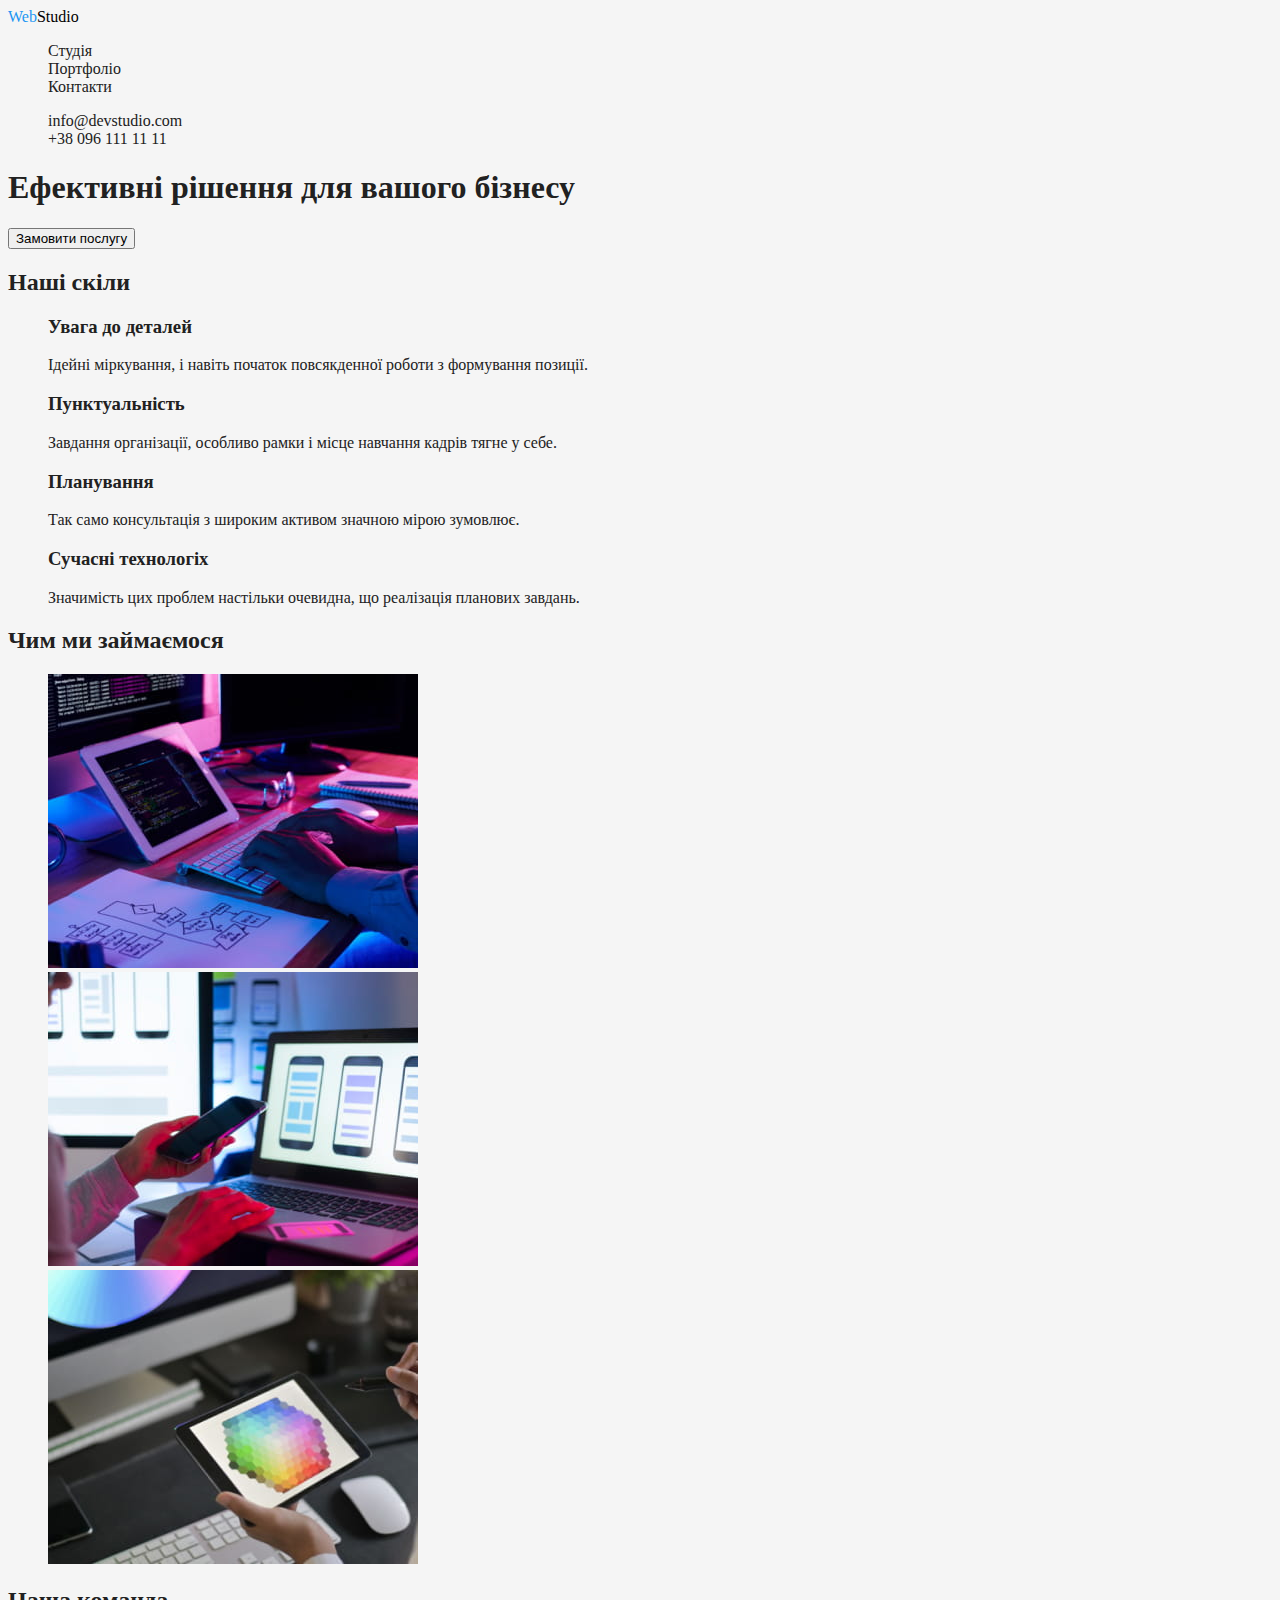
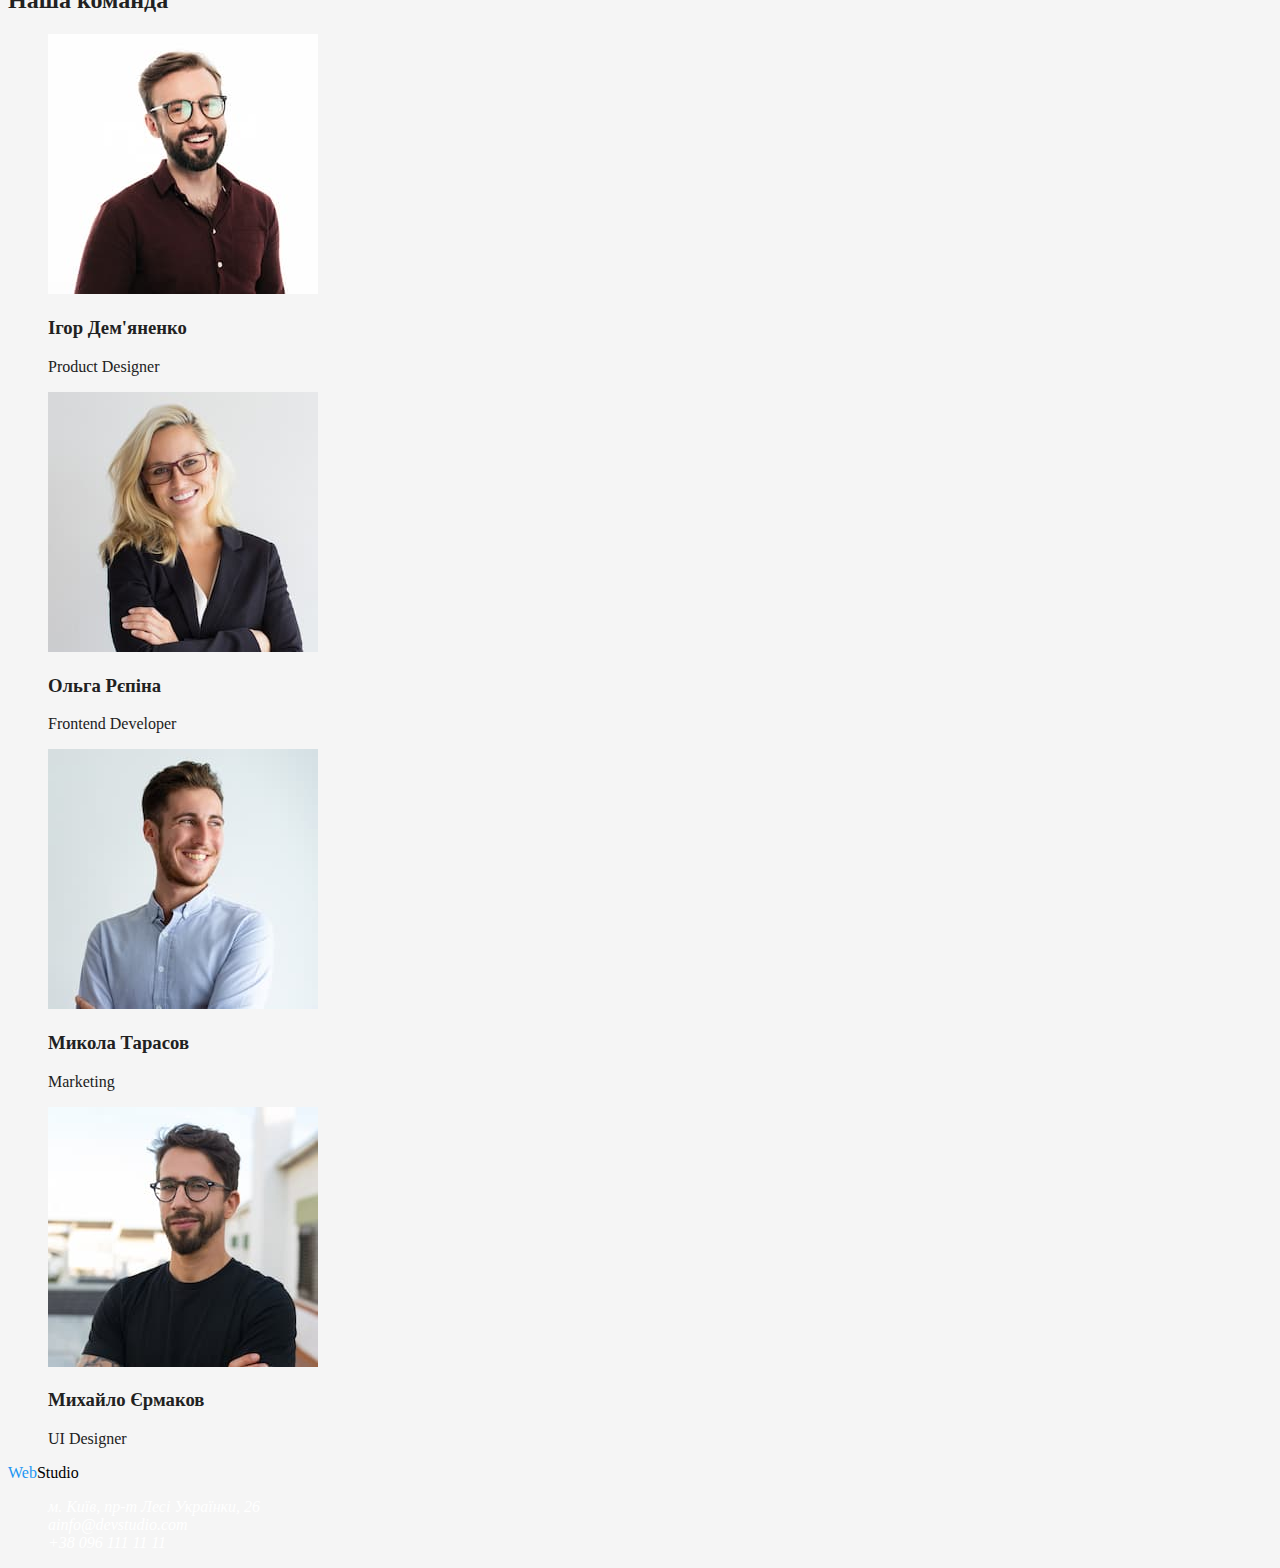
==== index.html @ e9f9e4c5 "Корекція хедера і футера" ====
<!DOCTYPE html>
<html lang="uk">
  <head>
    <meta charset="UTF-8" />
    <meta http-equiv="X-UA-Compatible" content="IE=edge" />
    <meta name="viewport" content="width=device-width, initial-scale=1.0" />
    <title>WebStudio</title>
    <link rel="stylesheet" href="./css/styles.css" />
  </head>

  <body>
    <header>
      <!--Логотип-->
      <a href="./index.html"
        ><span class="logo-blue">Web</span
        ><span class="logo-black">Studio</span></a
      >

      <!--Меню навігації-->
      <nav>
        <ul class="site-nav list">
          <li><a class="link" href="./index.html">Студія</a></li>
          <li><a class="link" href="./portfolio.html">Портфоліо</a></li>
          <li><a class="link" href="">Контакти</a></li>
        </ul>
      </nav>

      <!--Електронна адреса і телефон-->
      <ul class="contacts list">
        <li>
          <a class="cont" href="mailto:info@devstudio.com"
            >info@devstudio.com</a
          >
        </li>
        <li>
          <a class="cont" href="tel:+380961111111">+38 096 111 11 11</a>
        </li>
      </ul>
    </header>

    <main>
      <!--Головний посил, кнопка послуги-->
      <section>
        <h1>Ефективні рішення для вашого бізнесу</h1>
        <button type="button">Замовити послугу</button>
      </section>

      <!--Наші скіли-->
      <section>
        <h2>Наші скіли</h2>
        <ul class="list">
          <li>
            <h3>Увага до деталей</h3>
            <p>
              Ідейні міркування, і навіть початок повсякденної роботи з
              формування позиції.
            </p>
          </li>

          <li>
            <h3>Пунктуальність</h3>
            <p>
              Завдання організації, особливо рамки і місце навчання кадрів тягне
              у себе.
            </p>
          </li>

          <li>
            <h3>Планування</h3>
            <p>
              Так само консультація з широким активом значною мірою зумовлює.
            </p>
          </li>

          <li>
            <h3>Сучасні технологіх</h3>
            <p>
              Значимість цих проблем настільки очевидна, що реалізація планових
              завдань.
            </p>
          </li>
        </ul>

        <!--Наша робота-->
        <section>
          <h2>Чим ми займаємося</h2>
          <ul class="list">
            <li>
              <img
                src="./images/img-1.jpg"
                width="370"
                height="294"
                alt="Руки набирають текст на клавіатурі"
              />
            </li>

            <li>
              <img
                src="./images/img-2.jpg"
                width="370"
                height="294"
                alt="Смартфон у руках перед ноутбуком"
              />
            </li>

            <li>
              <img
                src="./images/img-3.jpg"
                width="370"
                height="294"
                alt="Кольорова гама на планшеті"
              />
            </li>
          </ul>
        </section>
      </section>

      <!--Наша команда-->
      <section>
        <h2>Наша команда</h2>
        <ul class="list">
          <li>
            <!--Ігор Дем'яненко-->
            <img
              src="./images/Igor.jpg"
              width="270"
              height="260"
              alt="Ігор Дем'яненко, Дизайнер продукту"
            />
            <h3>Ігор Дем'яненко</h3>
            <p>Product Designer</p>
          </li>
          <li>
            <!--Ольга Рєпіна-->
            <img
              src="./images/Olga.jpg"
              width="270"
              height="260"
              alt="Ольга Рєпіна, Розробник"
            />
            <h3>Ольга Рєпіна</h3>
            <p>Frontend Developer</p>
          </li>
          <li>
            <!--Микола Тарасов-->
            <img
              src="./images/Mykola.jpg"
              width="270"
              height="260"
              alt="Микола Тарасов, Маркетинг"
            />
            <h3>Микола Тарасов</h3>
            <p>Marketing</p>
          </li>
          <li>
            <!--Михайло Єрмаков-->
            <img
              src="./images/Myhajlo.jpg"
              width="270"
              height="260"
              alt="Михайло Єрмаков, Дизайнер"
            />
            <h3>Михайло Єрмаков</h3>
            <p>UI Designer</p>
          </li>
        </ul>
      </section>
    </main>

    <!--Footer: Логотип і адреса-->
    <footer>
      <a href="./index.html"
        ><span class="logo-blue">Web</span
        ><span class="logo-black">Studio</span></a
      >
      <address>
        <ul class="contacts-nav list">
          <li>
            <a
              class="list-footer"
              href="https://goo.gl/maps/GKG1Pfcs3RUsKqncA"
              target="_blank"
              rel="noopener nofollow"
            >
              м. Київ, пр-т Лесі Українки, 26</a
            >
          </li>
          <li>
            <a class="list-footer" href="mailto:ainfo@devstudio.com"
              >ainfo@devstudio.com</a
            >
          </li>
          <li>
            <a class="list-footer" href="tel:+380961111111"
              >+38 096 111 11 11</a
            >
          </li>
        </ul>
      </address>
    </footer>
  </body>
</html>
---- css/styles.css ----
/* Палітра кольорів 
background: #F5F5F5
background-header: #FFFFFF
background-futer: #2F303A
background-hero: #2F303A
background-team: #2F303A
background-botton: #F5F4FA
blue: #2196F3
white: #FFFFFF
black-word: #212121
blue-logo: #2196F3
black-logo: #000000
text-main: #212121
text: #757575
*/

body {
  background-color: #f5f5f5;
  color: #212121;
}

/* Перша частина логотипу */
.logo-blue {
  color: #2196f3;
}

/* Друга частина логотипу */
.logo-black {
  color: #000000;
}

/* Скасував мітки у списках */
.list {
  list-style: none;
}

/* Скасував підкреслювання у посиланнях */
a {
  text-decoration: none;
}

/* Задав кольор тексту посилань */
.site-nav .link,
.contacts .cont {
  color: #212121;
}

/* Зміна кольору тексту (миш, таб) */
.site-nav .link:hover,
.site-nav .link:focus,
.contacts .cont:hover,
.contacts .cont:focus {
  color: #2196f3;
}

/* Задав колір тексту у футері */
.contacts-nav .list-footer {
  color: #fff;
}

/* Зміна кольору тексту (миш, таб) */
.contacts-nav .list-footer:hover,
.contacts-nav .list-footer:focus {
  color: #2196f3;
}
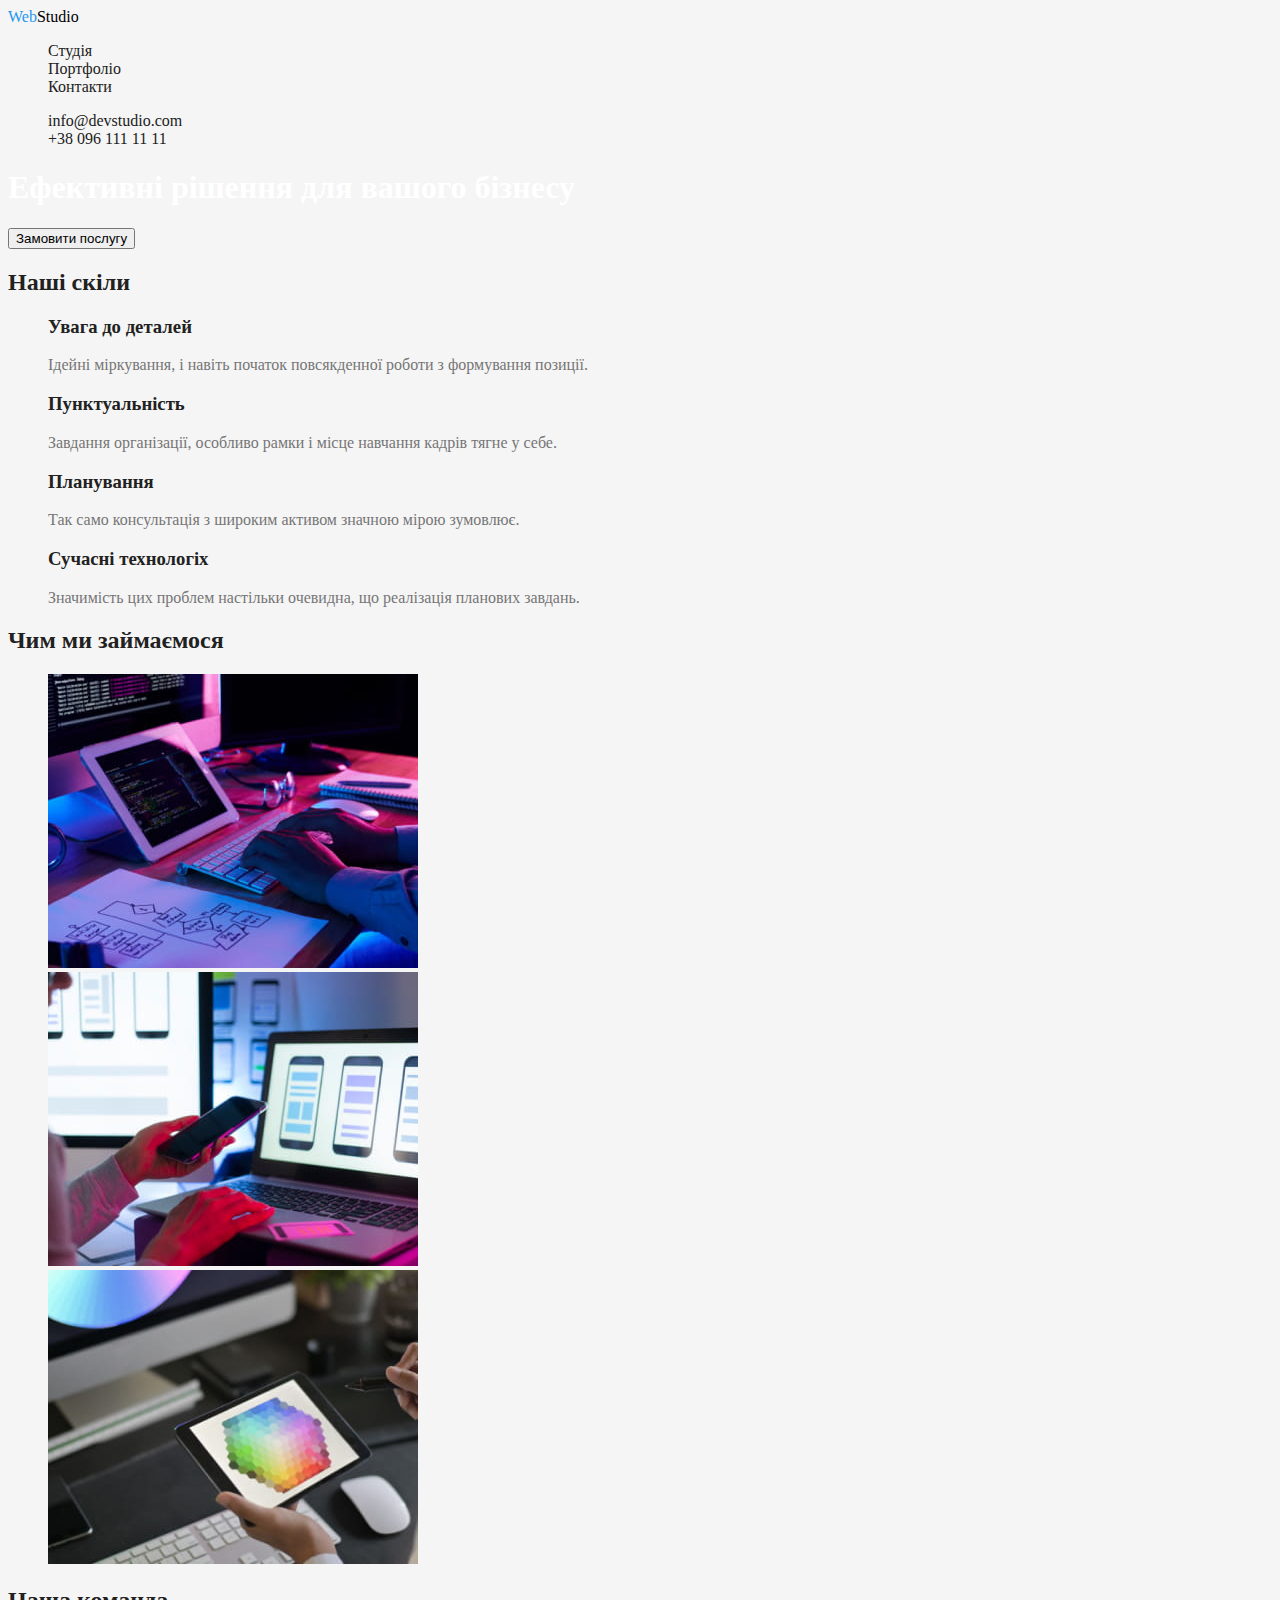
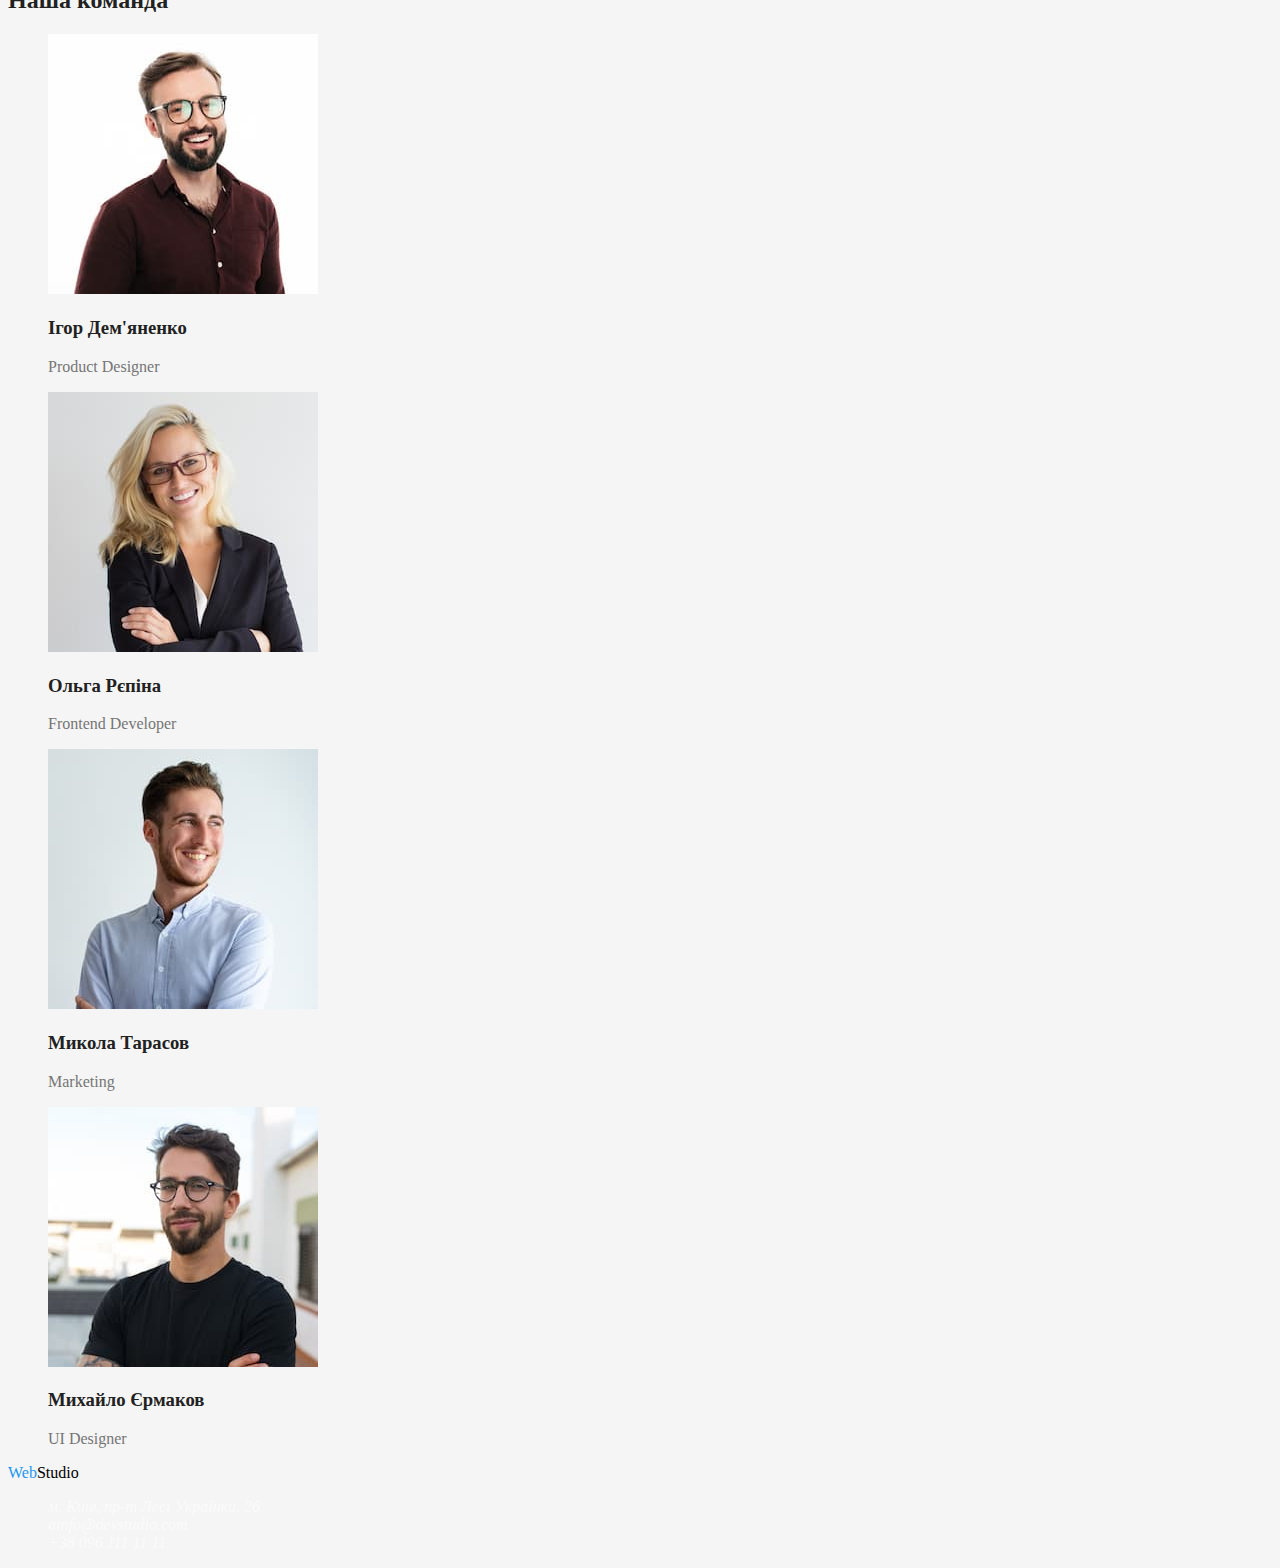
==== commit 0467ffe1: "Почав робити кнопки" ====
--- a/index.html
+++ b/index.html
@@ -41,7 +41,7 @@
     <main>
       <!--Головний посил, кнопка послуги-->
       <section>
-        <h1>Ефективні рішення для вашого бізнесу</h1>
+        <h1 class="sec-hiro">Ефективні рішення для вашого бізнесу</h1>
         <button type="button">Замовити послугу</button>
       </section>
 
@@ -51,7 +51,7 @@
         <ul class="list">
           <li>
             <h3>Увага до деталей</h3>
-            <p>
+            <p class="skills">
               Ідейні міркування, і навіть початок повсякденної роботи з
               формування позиції.
             </p>
@@ -59,7 +59,7 @@
 
           <li>
             <h3>Пунктуальність</h3>
-            <p>
+            <p class="skills">
               Завдання організації, особливо рамки і місце навчання кадрів тягне
               у себе.
             </p>
@@ -67,14 +67,14 @@
 
           <li>
             <h3>Планування</h3>
-            <p>
+            <p class="skills">
               Так само консультація з широким активом значною мірою зумовлює.
             </p>
           </li>
 
           <li>
             <h3>Сучасні технологіх</h3>
-            <p>
+            <p class="skills">
               Значимість цих проблем настільки очевидна, що реалізація планових
               завдань.
             </p>
@@ -128,7 +128,7 @@
               alt="Ігор Дем'яненко, Дизайнер продукту"
             />
             <h3>Ігор Дем'яненко</h3>
-            <p>Product Designer</p>
+            <p class="prof">Product Designer</p>
           </li>
           <li>
             <!--Ольга Рєпіна-->
@@ -139,7 +139,7 @@
               alt="Ольга Рєпіна, Розробник"
             />
             <h3>Ольга Рєпіна</h3>
-            <p>Frontend Developer</p>
+            <p class="prof">Frontend Developer</p>
           </li>
           <li>
             <!--Микола Тарасов-->
@@ -150,7 +150,7 @@
               alt="Микола Тарасов, Маркетинг"
             />
             <h3>Микола Тарасов</h3>
-            <p>Marketing</p>
+            <p class="prof">Marketing</p>
           </li>
           <li>
             <!--Михайло Єрмаков-->
@@ -161,7 +161,7 @@
               alt="Михайло Єрмаков, Дизайнер"
             />
             <h3>Михайло Єрмаков</h3>
-            <p>UI Designer</p>
+            <p class="prof">UI Designer</p>
           </li>
         </ul>
       </section>
--- a/css/styles.css
+++ b/css/styles.css
@@ -12,11 +12,23 @@
 black-logo: #000000
 text-main: #212121
 text: #757575
+text-footer: rgba(255, 255, 255, 0.6);
+
 */
 
 body {
   background-color: #f5f5f5;
   color: #212121;
+}
+
+/* Скасував мітки у списках */
+.list {
+  list-style: none;
+}
+
+/* Скасував підкреслювання у посиланнях */
+a {
+  text-decoration: none;
 }
 
 /* Перша частина логотипу */
@@ -27,16 +39,6 @@
 /* Друга частина логотипу */
 .logo-black {
   color: #000000;
-}
-
-/* Скасував мітки у списках */
-.list {
-  list-style: none;
-}
-
-/* Скасував підкреслювання у посиланнях */
-a {
-  text-decoration: none;
 }
 
 /* Задав кольор тексту посилань */
@@ -53,13 +55,40 @@
   color: #2196f3;
 }
 
-/* Задав колір тексту у футері */
-.contacts-nav .list-footer {
+/* Головний текст */
+.sec-hiro {
   color: #fff;
 }
 
-/* Зміна кольору тексту (миш, таб) */
+/* Колір тексту скілів, професії, назви робіт */
+.skills,
+.prof,
+.names-work {
+  color: #757575;
+}
+
+/* Задав колір тексту у футері */
+.contacts-nav .list-footer {
+  color: rgba(255, 255, 255, 0.6);
+}
+
+/* Зміна кольору тексту у футері (миш, таб) */
 .contacts-nav .list-footer:hover,
 .contacts-nav .list-footer:focus {
+  color: #fff;
+}
+
+/* Кнопка */
+.button {
+  color: #212121;
+  background: #F5F5F5;
+}
+/* .button.primery { */
+  color: #f5f4fa;
+  background-color: #2196f3;
+}
+
+/* .button.secondary { */
   color: #2196f3;
+  background-color: #f5f4fa;
 }
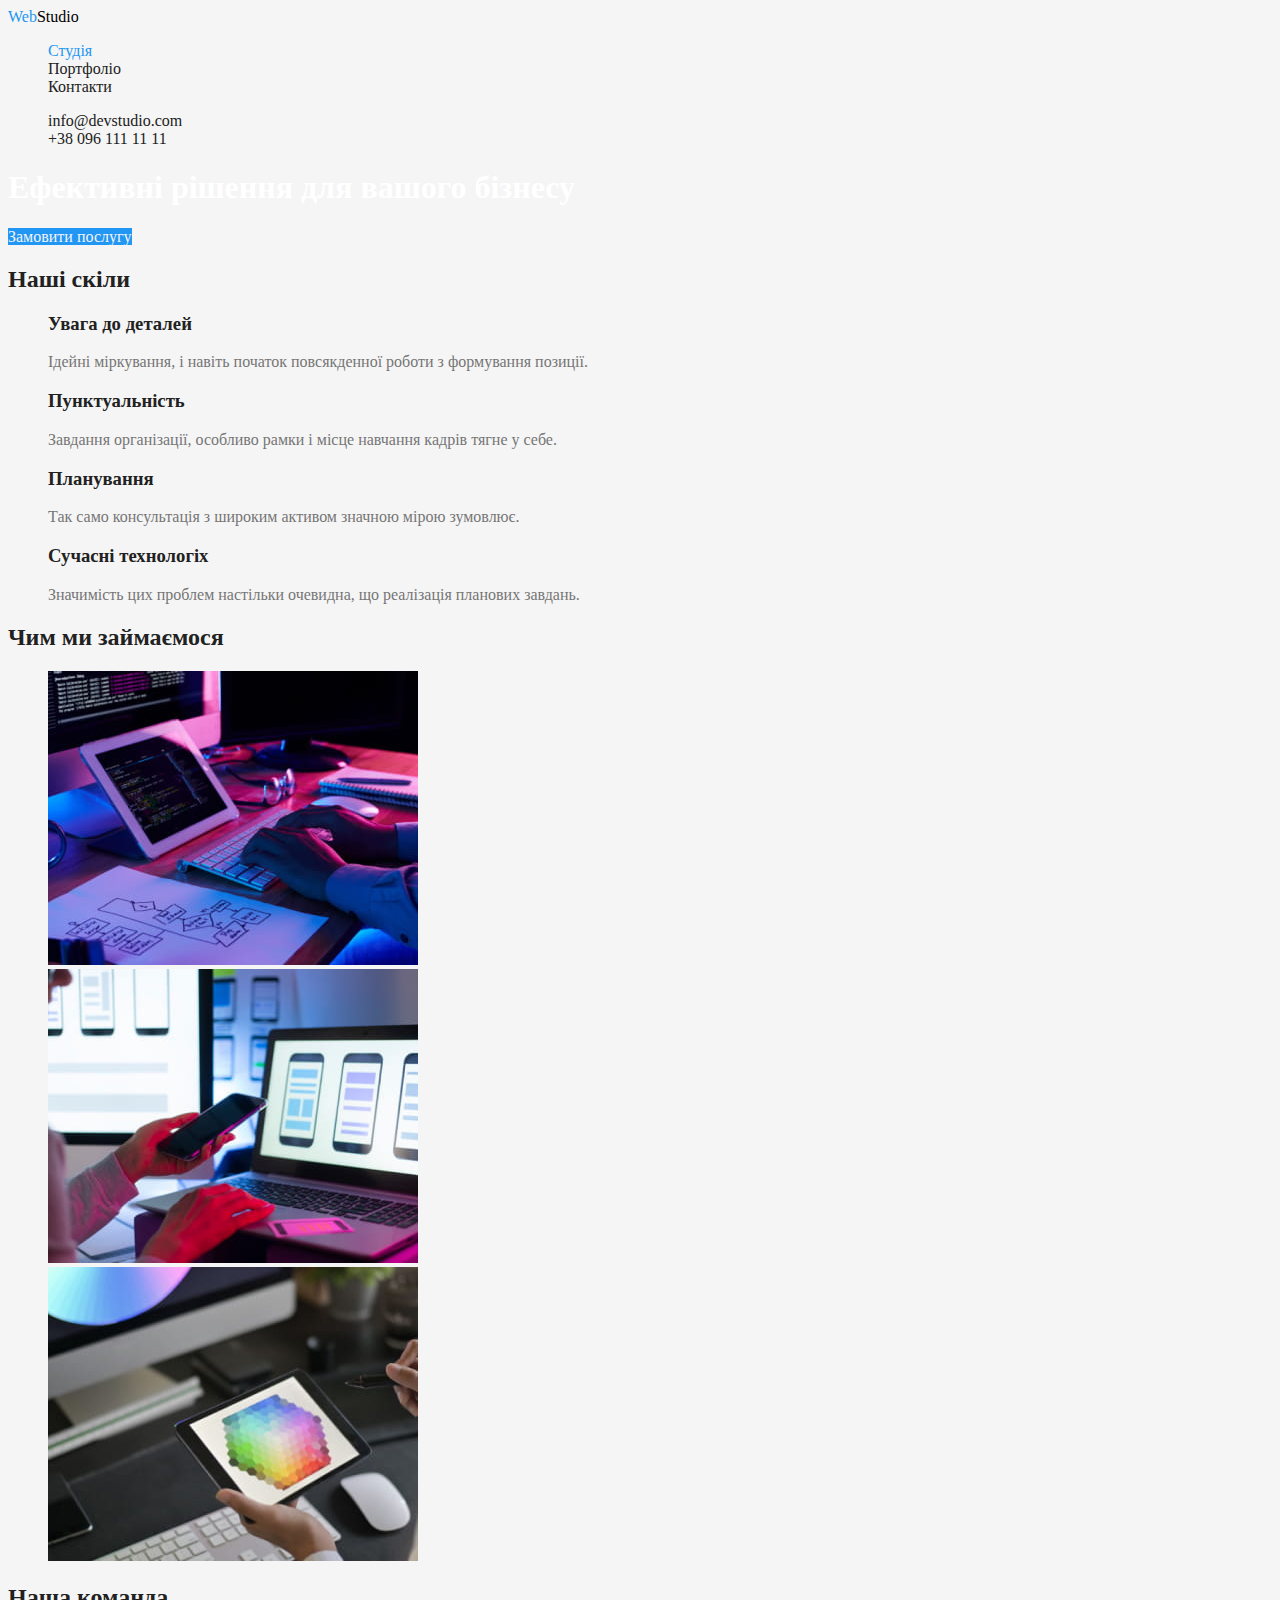
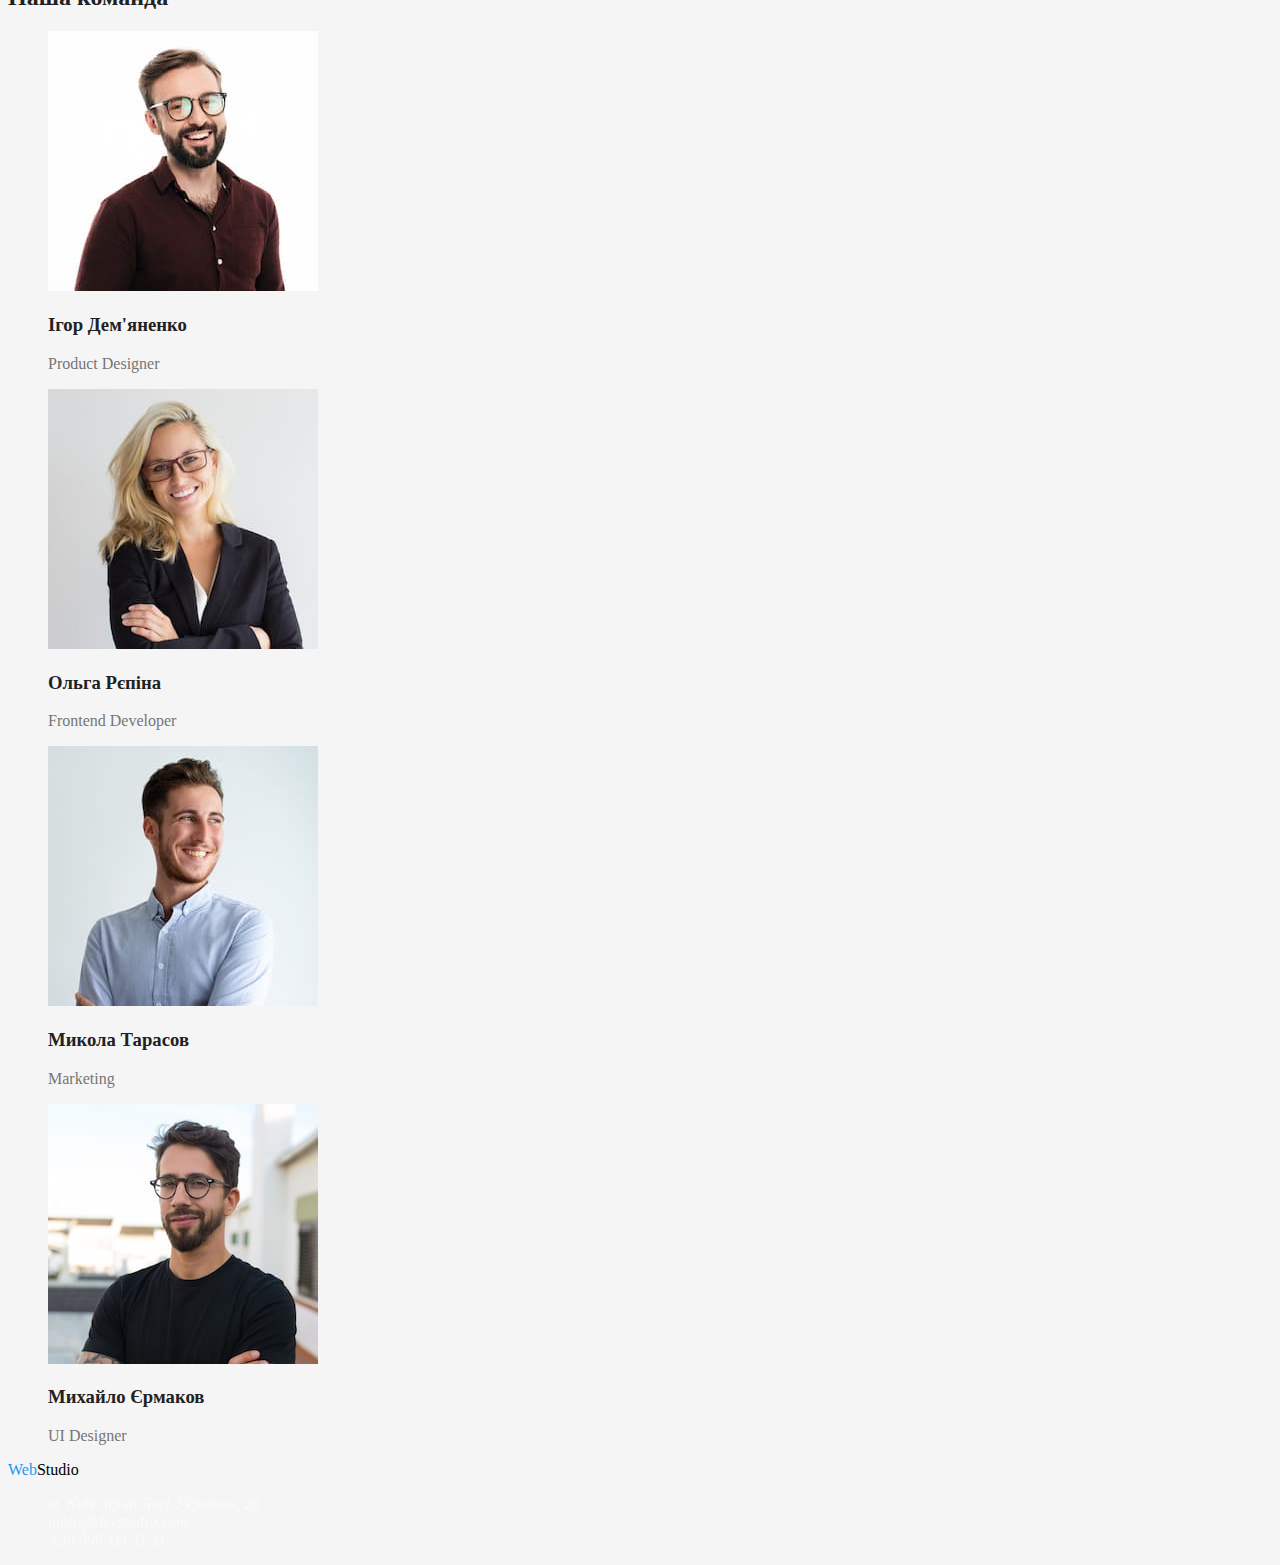
==== commit 6f1a8625: "додав змінні у css" ====
--- a/index.html
+++ b/index.html
@@ -4,7 +4,7 @@
     <meta charset="UTF-8" />
     <meta http-equiv="X-UA-Compatible" content="IE=edge" />
     <meta name="viewport" content="width=device-width, initial-scale=1.0" />
-    <title>WebStudio</title>
+    <title lang="en">WebStudio</title>
     <link rel="stylesheet" href="./css/styles.css" />
   </head>
 
@@ -12,14 +12,14 @@
     <header>
       <!--Логотип-->
       <a href="./index.html"
-        ><span class="logo-blue">Web</span
-        ><span class="logo-black">Studio</span></a
+        ><span class="logo-blue" lang="en">Web</span
+        ><span class="logo-black" lang="en">Studio</span></a
       >
 
       <!--Меню навігації-->
       <nav>
         <ul class="site-nav list">
-          <li><a class="link" href="./index.html">Студія</a></li>
+          <li><a class="link current" href="./index.html">Студія</a></li>
           <li><a class="link" href="./portfolio.html">Портфоліо</a></li>
           <li><a class="link" href="">Контакти</a></li>
         </ul>
@@ -28,7 +28,7 @@
       <!--Електронна адреса і телефон-->
       <ul class="contacts list">
         <li>
-          <a class="cont" href="mailto:info@devstudio.com"
+          <a class="cont" lang="en" href="mailto:info@devstudio.com"
             >info@devstudio.com</a
           >
         </li>
@@ -42,7 +42,8 @@
       <!--Головний посил, кнопка послуги-->
       <section>
         <h1 class="sec-hiro">Ефективні рішення для вашого бізнесу</h1>
-        <button type="button">Замовити послугу</button>
+        <a href="" class="button primery">Замовити послугу</a>
+        <!-- <button type="button">Замовити послугу</button> -->
       </section>
 
       <!--Наші скіли-->
@@ -128,7 +129,7 @@
               alt="Ігор Дем'яненко, Дизайнер продукту"
             />
             <h3>Ігор Дем'яненко</h3>
-            <p class="prof">Product Designer</p>
+            <p class="prof" lang="en">Product Designer</p>
           </li>
           <li>
             <!--Ольга Рєпіна-->
@@ -139,7 +140,7 @@
               alt="Ольга Рєпіна, Розробник"
             />
             <h3>Ольга Рєпіна</h3>
-            <p class="prof">Frontend Developer</p>
+            <p class="prof" lang="en">Frontend Developer</p>
           </li>
           <li>
             <!--Микола Тарасов-->
@@ -150,7 +151,7 @@
               alt="Микола Тарасов, Маркетинг"
             />
             <h3>Микола Тарасов</h3>
-            <p class="prof">Marketing</p>
+            <p class="prof" lang="en">Marketing</p>
           </li>
           <li>
             <!--Михайло Єрмаков-->
@@ -161,7 +162,7 @@
               alt="Михайло Єрмаков, Дизайнер"
             />
             <h3>Михайло Єрмаков</h3>
-            <p class="prof">UI Designer</p>
+            <p class="prof" lang="en">UI Designer</p>
           </li>
         </ul>
       </section>
@@ -170,8 +171,8 @@
     <!--Footer: Логотип і адреса-->
     <footer>
       <a href="./index.html"
-        ><span class="logo-blue">Web</span
-        ><span class="logo-black">Studio</span></a
+        ><span class="logo-blue" lang="en">Web</span
+        ><span class="logo-black" lang="en">Studio</span></a
       >
       <address>
         <ul class="contacts-nav list">
@@ -186,7 +187,7 @@
             >
           </li>
           <li>
-            <a class="list-footer" href="mailto:ainfo@devstudio.com"
+            <a class="list-footer" lang="en" href="mailto:ainfo@devstudio.com"
               >ainfo@devstudio.com</a
             >
           </li>
--- a/css/styles.css
+++ b/css/styles.css
@@ -5,8 +5,8 @@
 background-hero: #2F303A
 background-team: #2F303A
 background-botton: #F5F4FA
-blue: #2196F3
-white: #FFFFFF
+accent-button: #2196F3
+white-button: #FFFFFF
 black-word: #212121
 blue-logo: #2196F3
 black-logo: #000000
@@ -16,9 +16,16 @@
 
 */
 
+:root {
+  --primery-text-color: #212121;
+  --primery-bg-color: #f5f5f5;
+  --background-botton: #f5f4fa;
+  --secondary-text-color: #757575;
+  --accent-color: #2196f3;
+}
 body {
-  background-color: #f5f5f5;
-  color: #212121;
+  background-color: var(--primery-bg-color);
+  color: var(--primery-text-color);
 }
 
 /* Скасував мітки у списках */
@@ -44,7 +51,7 @@
 /* Задав кольор тексту посилань */
 .site-nav .link,
 .contacts .cont {
-  color: #212121;
+  color: var(--primery-text-color);
 }
 
 /* Зміна кольору тексту (миш, таб) */
@@ -52,7 +59,11 @@
 .site-nav .link:focus,
 .contacts .cont:hover,
 .contacts .cont:focus {
-  color: #2196f3;
+  color: var(--accent-color);
+}
+
+.site-nav .link.current {
+  color: var(--accent-color);
 }
 
 /* Головний текст */
@@ -63,8 +74,8 @@
 /* Колір тексту скілів, професії, назви робіт */
 .skills,
 .prof,
-.names-work {
-  color: #757575;
+.work-list {
+  color: var(--secondary-text-color);
 }
 
 /* Задав колір тексту у футері */
@@ -80,15 +91,15 @@
 
 /* Кнопка */
 .button {
-  color: #212121;
-  background: #F5F5F5;
+  color: var(--primery-text-color);
+  background: var(--primery-bg-color);
 }
-/* .button.primery { */
+.button.primery {
   color: #f5f4fa;
-  background-color: #2196f3;
+  background-color: var(--accent-color);
 }
 
-/* .button.secondary { */
-  color: #2196f3;
-  background-color: #f5f4fa;
+.button.secondary {
+  color: var(--primery-text-color);
+  background-color: var(--background-botton);
 }
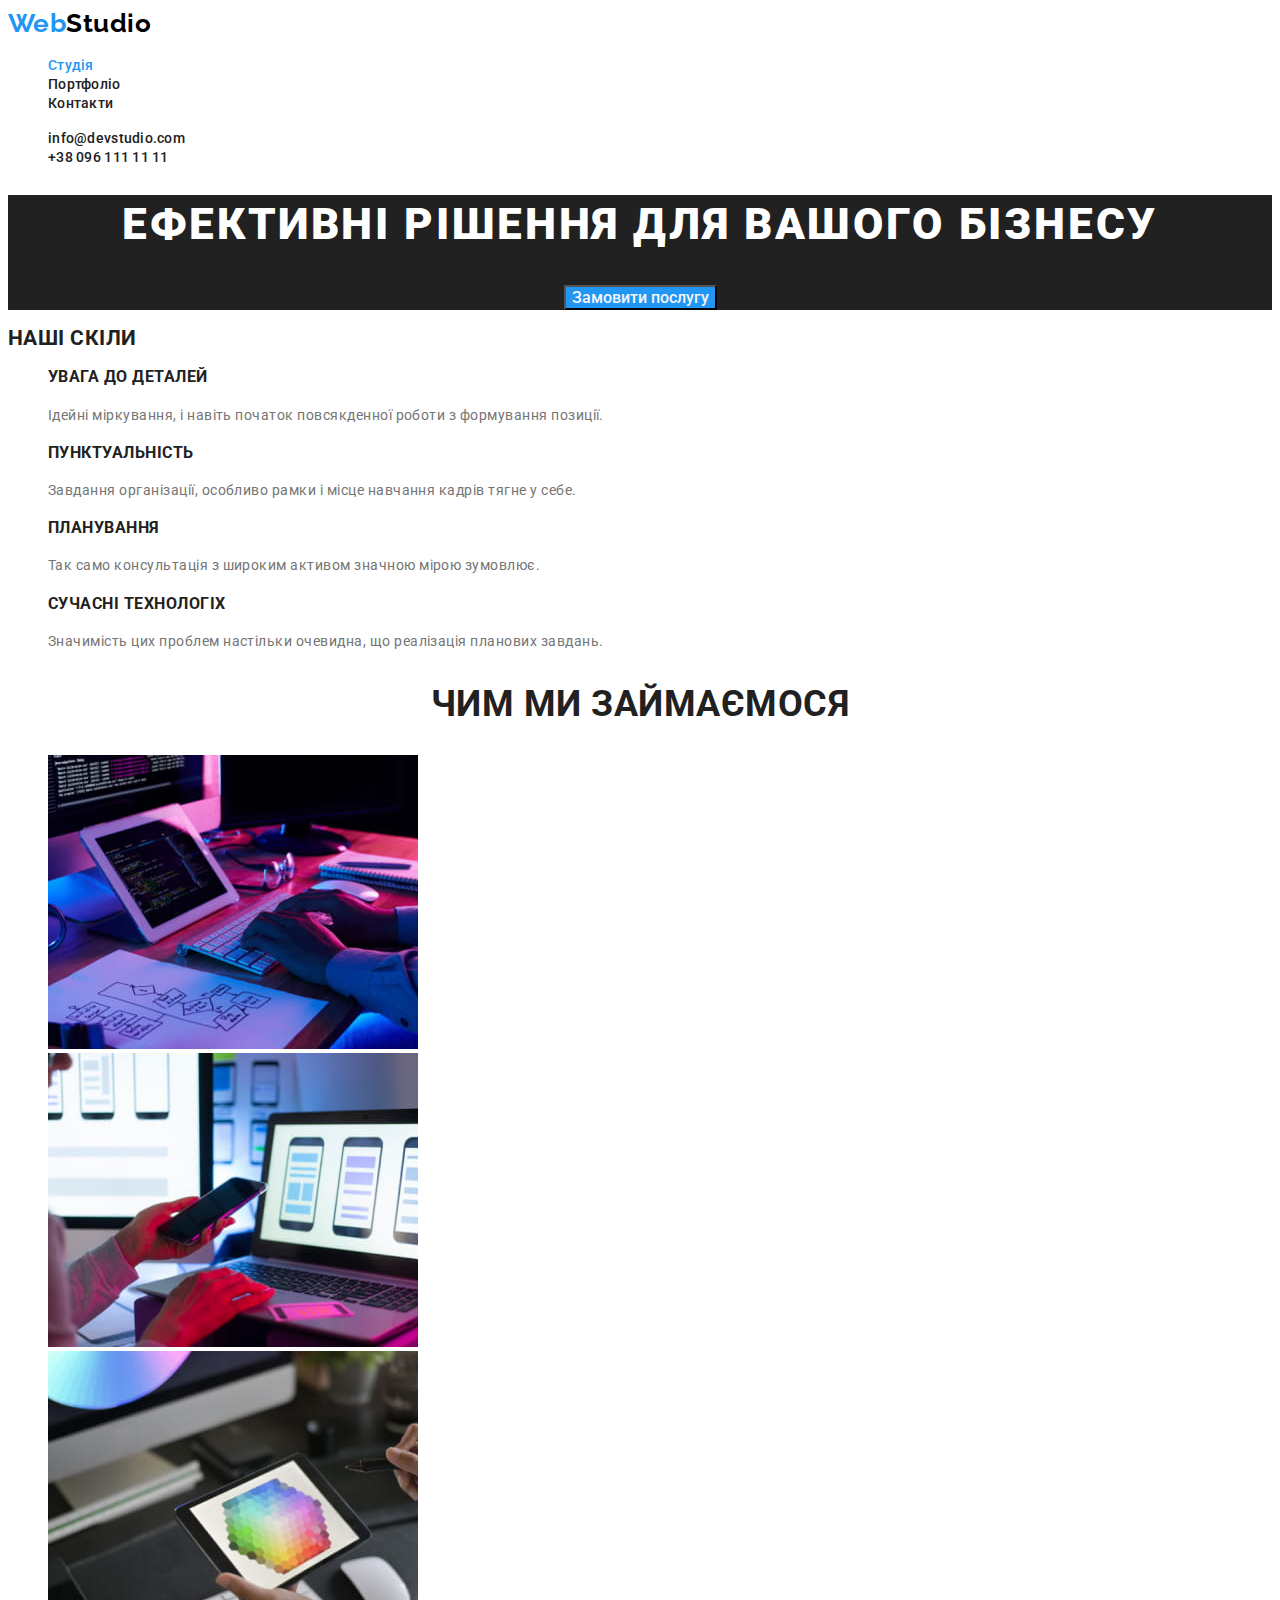
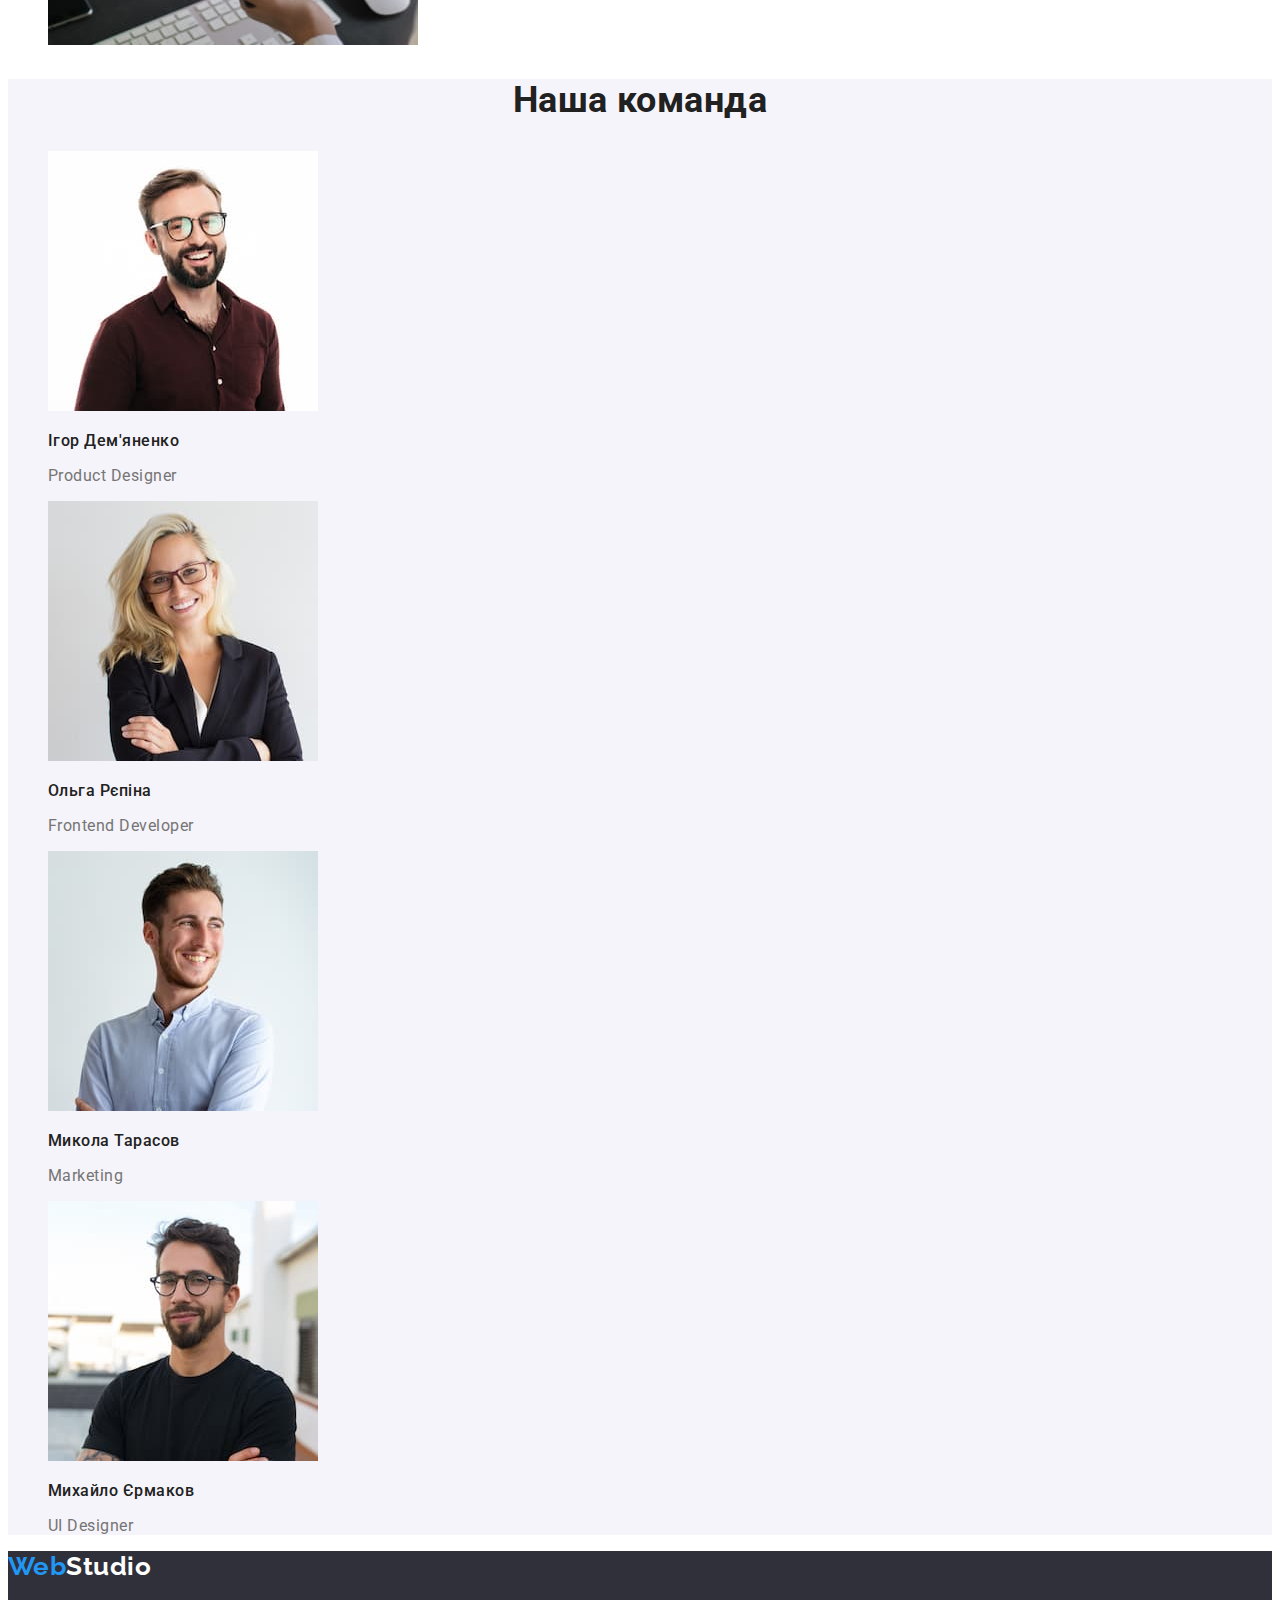
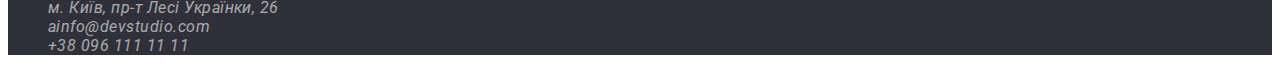
==== commit 079dfa01: "Віддаю на перевірку ДЗ-2" ====
--- a/index.html
+++ b/index.html
@@ -5,13 +5,19 @@
     <meta http-equiv="X-UA-Compatible" content="IE=edge" />
     <meta name="viewport" content="width=device-width, initial-scale=1.0" />
     <title lang="en">WebStudio</title>
+    <link rel="preconnect" href="https://fonts.googleapis.com" />
+    <link rel="preconnect" href="https://fonts.gstatic.com" crossorigin />
+    <link
+      href="https://fonts.googleapis.com/css2?family=Raleway:wght@700&family=Roboto:wght@400;500;700;900&display=swap"
+      rel="stylesheet"
+    />
     <link rel="stylesheet" href="./css/styles.css" />
   </head>
 
   <body>
     <header>
       <!--Логотип-->
-      <a href="./index.html"
+      <a class="logo" href="./index.html"
         ><span class="logo-blue" lang="en">Web</span
         ><span class="logo-black" lang="en">Studio</span></a
       >
@@ -40,19 +46,19 @@
 
     <main>
       <!--Головний посил, кнопка послуги-->
-      <section>
-        <h1 class="sec-hiro">Ефективні рішення для вашого бізнесу</h1>
-        <a href="" class="button primery">Замовити послугу</a>
-        <!-- <button type="button">Замовити послугу</button> -->
+      <section class="hero">
+        <h1 class="sec-hero">Ефективні рішення для вашого бізнесу</h1>
+        <!-- <a href="" class="bt primery">Замовити послугу</a> -->
+        <button type="button" class="but primery">Замовити послугу</button>
       </section>
 
       <!--Наші скіли-->
-      <section>
+      <section class="skills">
         <h2>Наші скіли</h2>
         <ul class="list">
           <li>
             <h3>Увага до деталей</h3>
-            <p class="skills">
+            <p class="skills-list">
               Ідейні міркування, і навіть початок повсякденної роботи з
               формування позиції.
             </p>
@@ -60,7 +66,7 @@
 
           <li>
             <h3>Пунктуальність</h3>
-            <p class="skills">
+            <p class="skills-list">
               Завдання організації, особливо рамки і місце навчання кадрів тягне
               у себе.
             </p>
@@ -68,14 +74,14 @@
 
           <li>
             <h3>Планування</h3>
-            <p class="skills">
+            <p class="skills-list">
               Так само консультація з широким активом значною мірою зумовлює.
             </p>
           </li>
 
           <li>
             <h3>Сучасні технологіх</h3>
-            <p class="skills">
+            <p class="skills-list">
               Значимість цих проблем настільки очевидна, що реалізація планових
               завдань.
             </p>
@@ -83,8 +89,8 @@
         </ul>
 
         <!--Наша робота-->
-        <section>
-          <h2>Чим ми займаємося</h2>
+        <section class="our-work">
+          <h2 class="subtitle">Чим ми займаємося</h2>
           <ul class="list">
             <li>
               <img
@@ -117,8 +123,8 @@
       </section>
 
       <!--Наша команда-->
-      <section>
-        <h2>Наша команда</h2>
+      <section class="our-team">
+        <h2 class="team">Наша команда</h2>
         <ul class="list">
           <li>
             <!--Ігор Дем'яненко-->
@@ -128,7 +134,7 @@
               height="260"
               alt="Ігор Дем'яненко, Дизайнер продукту"
             />
-            <h3>Ігор Дем'яненко</h3>
+            <h3 class="team-name">Ігор Дем'яненко</h3>
             <p class="prof" lang="en">Product Designer</p>
           </li>
           <li>
@@ -139,7 +145,7 @@
               height="260"
               alt="Ольга Рєпіна, Розробник"
             />
-            <h3>Ольга Рєпіна</h3>
+            <h3 class="team-name">Ольга Рєпіна</h3>
             <p class="prof" lang="en">Frontend Developer</p>
           </li>
           <li>
@@ -150,7 +156,7 @@
               height="260"
               alt="Микола Тарасов, Маркетинг"
             />
-            <h3>Микола Тарасов</h3>
+            <h3 class="team-name">Микола Тарасов</h3>
             <p class="prof" lang="en">Marketing</p>
           </li>
           <li>
@@ -161,7 +167,7 @@
               height="260"
               alt="Михайло Єрмаков, Дизайнер"
             />
-            <h3>Михайло Єрмаков</h3>
+            <h3 class="team-name">Михайло Єрмаков</h3>
             <p class="prof" lang="en">UI Designer</p>
           </li>
         </ul>
@@ -170,9 +176,9 @@
 
     <!--Footer: Логотип і адреса-->
     <footer>
-      <a href="./index.html"
+      <a class="logo" href="./index.html"
         ><span class="logo-blue" lang="en">Web</span
-        ><span class="logo-black" lang="en">Studio</span></a
+        ><span class="logo-white" lang="en">Studio</span></a
       >
       <address>
         <ul class="contacts-nav list">
--- a/css/styles.css
+++ b/css/styles.css
@@ -1,31 +1,31 @@
 /* Палітра кольорів 
-background: #F5F5F5
-background-header: #FFFFFF
-background-futer: #2F303A
-background-hero: #2F303A
-background-team: #2F303A
-background-botton: #F5F4FA
-accent-button: #2196F3
-white-button: #FFFFFF
-black-word: #212121
-blue-logo: #2196F3
-black-logo: #000000
-text-main: #212121
-text: #757575
+background: #F5F5F5;
+background-header: #FFFFFF;
+background-futer: #2F303A;
+background-hero: #2F303A;
+background-team: #F5F4FA
+background-botton: #F5F4FA;
+accent-button: #2196F3;
+white-button: #FFFFFF;
+black-word: #212121;
+blue-logo: #2196F3;
+black-logo: #000000;
+text-main: #212121;
+text: #757575;
 text-footer: rgba(255, 255, 255, 0.6);
 
 */
 
 :root {
-  --primery-text-color: #212121;
-  --primery-bg-color: #f5f5f5;
-  --background-botton: #f5f4fa;
-  --secondary-text-color: #757575;
   --accent-color: #2196f3;
 }
+
 body {
-  background-color: var(--primery-bg-color);
-  color: var(--primery-text-color);
+  background-color: #fff;
+  color: #212121;
+
+  font-family: "Roboto", sans-serif;
+  letter-spacing: 0.03em;
 }
 
 /* Скасував мітки у списках */
@@ -38,9 +38,16 @@
   text-decoration: none;
 }
 
-/* Перша частина логотипу */
+.logo {
+  font-family: "Raleway", sans-serif;
+  font-weight: 700;
+  font-size: 26px;
+  line-height: 1.19;
+}
+
+/*Перша частина логотипу */
 .logo-blue {
-  color: #2196f3;
+  color: var(--accent-color);
 }
 
 /* Друга частина логотипу */
@@ -48,10 +55,20 @@
   color: #000000;
 }
 
+/* Друга частина логотипу у футері */
+.logo-white {
+  color: #fff;
+}
+
 /* Задав кольор тексту посилань */
 .site-nav .link,
 .contacts .cont {
-  color: var(--primery-text-color);
+  color: #212121;
+
+  font-weight: 500;
+  font-size: 14px;
+  line-height: 1.14;
+  letter-spacing: 0.02em;
 }
 
 /* Зміна кольору тексту (миш, таб) */
@@ -67,18 +84,103 @@
 }
 
 /* Головний текст */
-.sec-hiro {
+.hero {
   color: #fff;
+  background-color: #212121;
+
+  text-transform: uppercase;
+  text-align: center;
+}
+
+/* Шрифт для h1 "Ефективні рішення" */
+.sec-hero {
+  font-weight: 900;
+  font-size: 44px;
+  line-height: 1.36;
+  letter-spacing: 0.06em;
+}
+
+/* Шрифт для кнопок фільтру */
+.bt.primery {
+  font-weight: 700;
+  font-size: 16px;
+  line-height: 1.88;
+  display: flex;
+  align-items: center;
+  text-align: center;
+  letter-spacing: 0.06em;
 }
 
 /* Колір тексту скілів, професії, назви робіт */
-.skills,
+.skills-list,
 .prof,
 .work-list {
-  color: var(--secondary-text-color);
-}
-
-/* Задав колір тексту у футері */
+  color: #757575;
+}
+
+/* Розмір шрифту для "Наші скіли" h2 */
+.skills {
+  font-weight: 700;
+  font-size: 14px;
+  line-height: 1.14;
+  text-transform: uppercase;
+}
+
+/* Колір фону для секції "Наша команда" */
+.our-team {
+  background-color: #f5f4fa;
+}
+
+/* Розмір шрифту для тексту у секції "Наші скіли" */
+.skills-list {
+  font-weight: 400;
+  font-size: 14px;
+  line-height: 1.71;
+  text-transform: none;
+}
+
+/* Розмір шрифту для секцій "Наші скіли" і "Наша команда", h2 */
+.subtitle,
+.team {
+  font-weight: 700;
+  font-size: 36px;
+  line-height: 1.17;
+  text-align: center;
+}
+
+/* Розмір шрифту для імен у "Наша команда" */
+.team-name {
+  font-weight: 500;
+  font-size: 16px;
+  line-height: 1.19;
+}
+
+/* Розмір шрифта для професій у "Наша команда" */
+.prof {
+  font-weight: 400;
+}
+
+/* Розмір шрифту для проєктів у "Приклади робіт", h3*/
+.project {
+  font-weight: 700;
+  font-size: 18px;
+  line-height: 2;
+  letter-spacing: 0.06em;
+}
+
+/* Розмір шрифту для прикладів дизайну у "Приклад робіт"  */
+.work-list {
+  font-weight: 400;
+  font-size: 16px;
+  line-height: 1.88;
+}
+
+/* Футер */
+footer {
+  background-color: #2f303a;
+}
+
+/* Колір тексту у футері */
 .contacts-nav .list-footer {
   color: rgba(255, 255, 255, 0.6);
 }
@@ -89,17 +191,25 @@
   color: #fff;
 }
 
-/* Кнопка */
-.button {
-  color: var(--primery-text-color);
-  background: var(--primery-bg-color);
-}
-.button.primery {
+/* Кнопка фільтру*/
+button {
+  color: #212121;
+  background: #fff;
+
+  font-family: inherit;
+  font-weight: 500;
+  font-size: 16px;
+  line-height: 1, 62;
+  text-align: center;
+}
+
+.but.primery,
+.bt.primery {
   color: #f5f4fa;
   background-color: var(--accent-color);
 }
 
-.button.secondary {
-  color: var(--primery-text-color);
-  background-color: var(--background-botton);
-}
+.bt.secondary {
+  color: #212121;
+  background-color: #f5f4fa;
+}
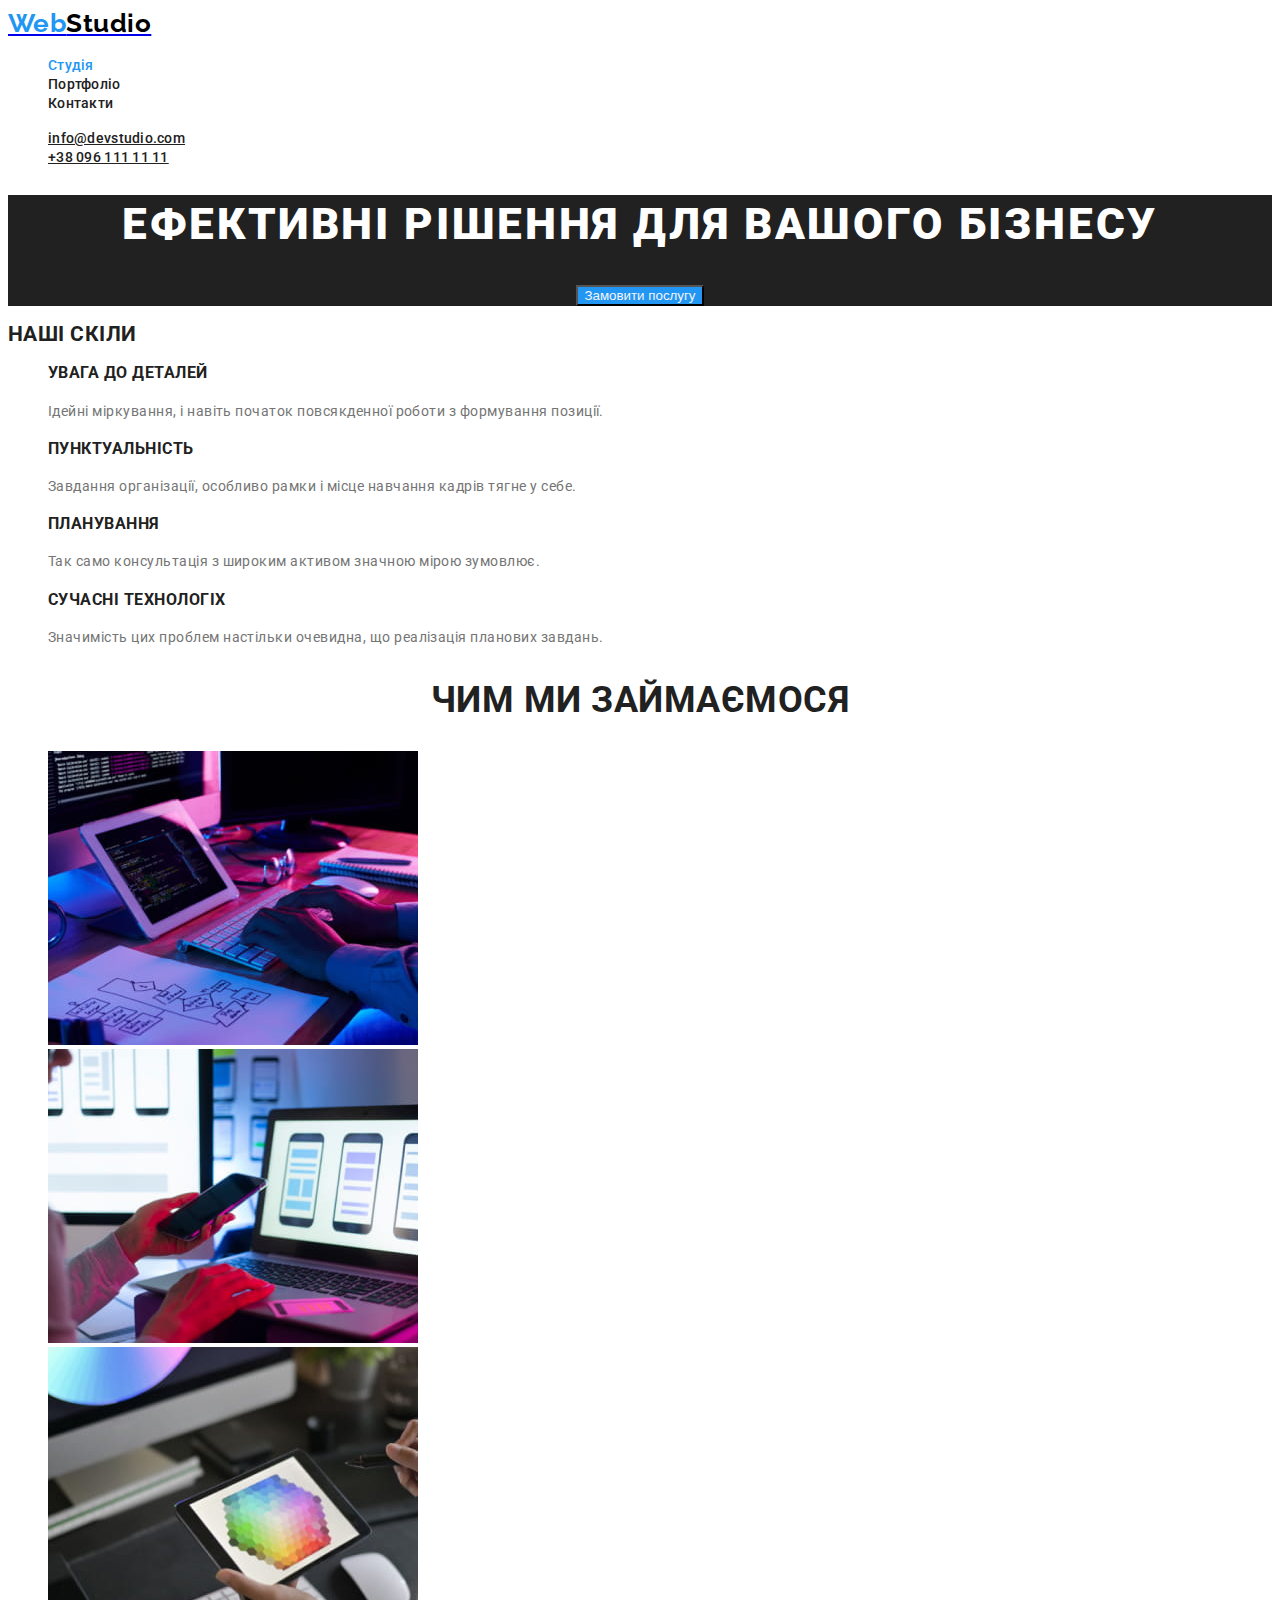
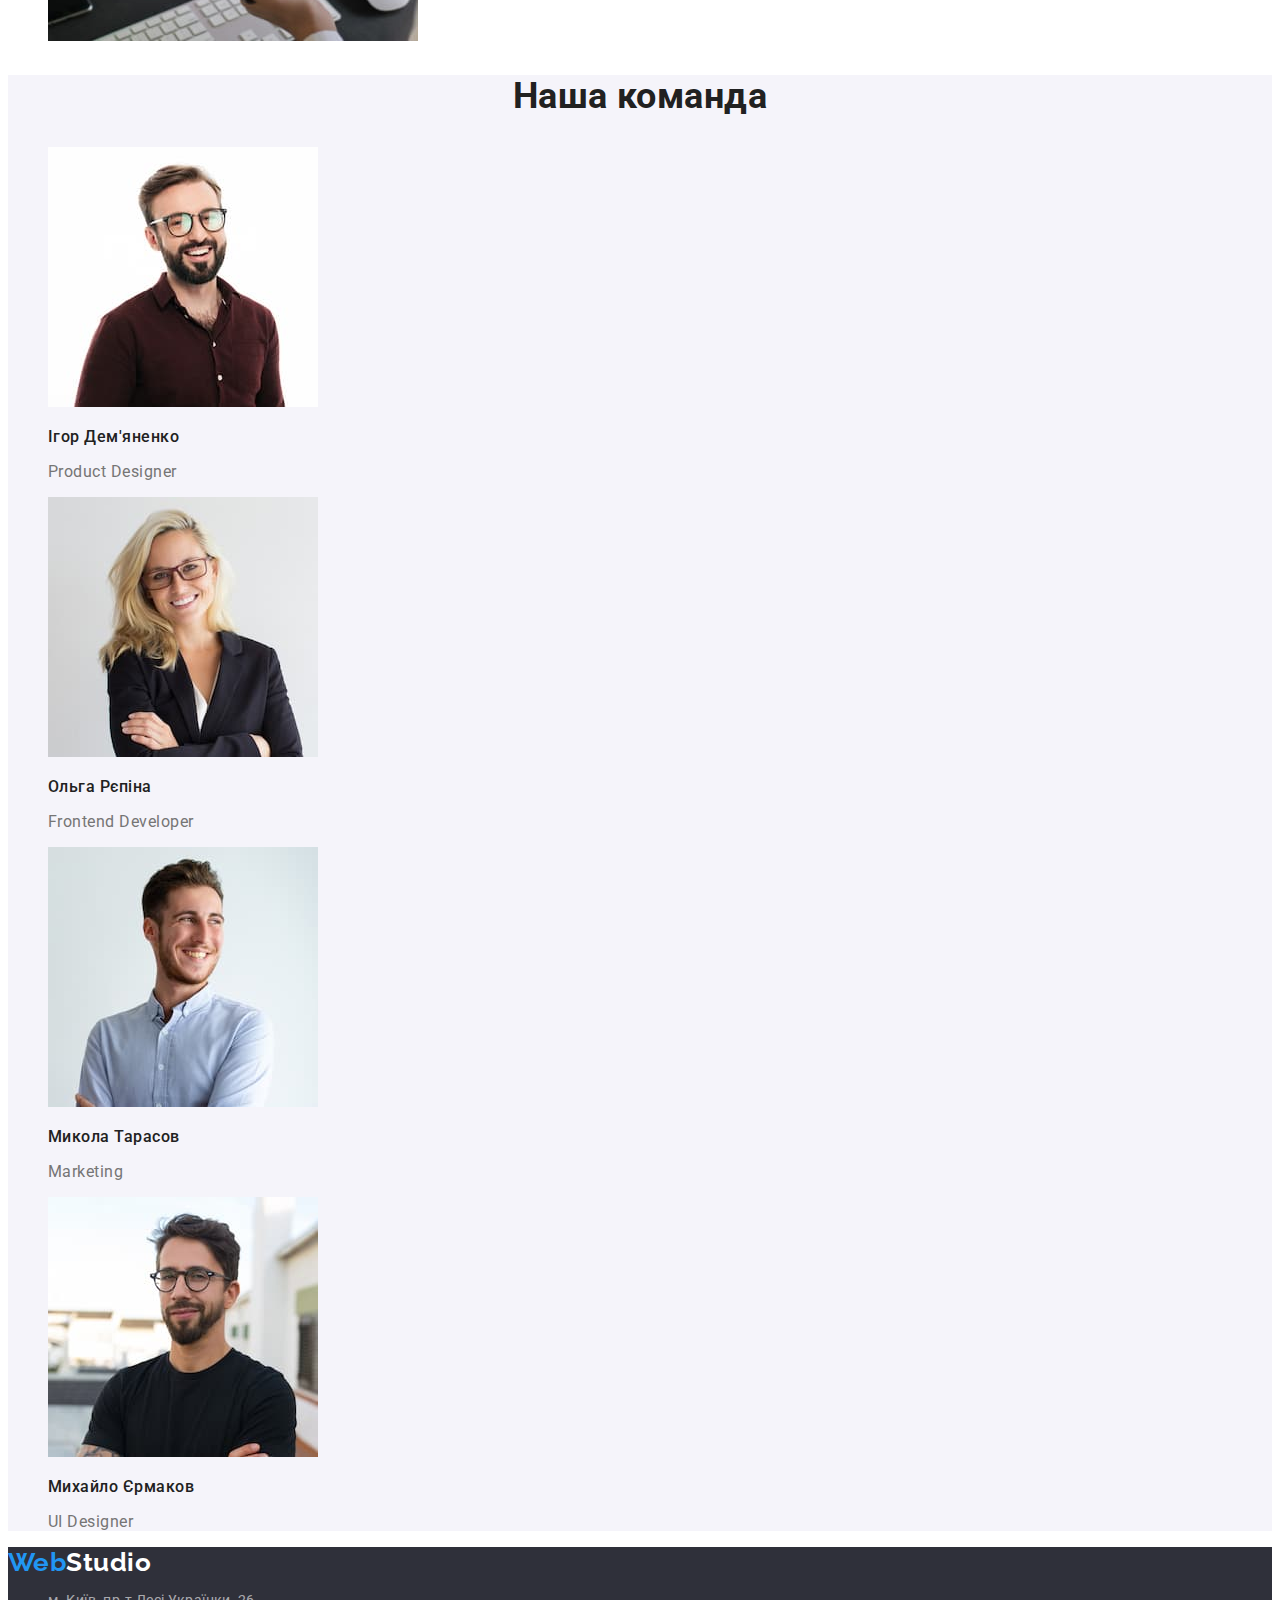
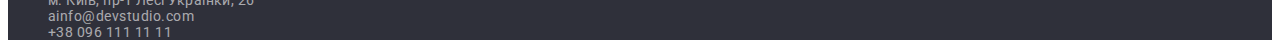
==== commit 4134b329: "Виправлені помилки з класами і шрифт адреси" ====
--- a/index.html
+++ b/index.html
@@ -175,8 +175,8 @@
     </main>
 
     <!--Footer: Логотип і адреса-->
-    <footer>
-      <a class="logo" href="./index.html"
+    <footer class="footer">
+      <a class="logo link" href="./index.html"
         ><span class="logo-blue" lang="en">Web</span
         ><span class="logo-white" lang="en">Studio</span></a
       >
@@ -184,7 +184,7 @@
         <ul class="contacts-nav list">
           <li>
             <a
-              class="list-footer"
+              class="list-footer link"
               href="https://goo.gl/maps/GKG1Pfcs3RUsKqncA"
               target="_blank"
               rel="noopener nofollow"
@@ -193,12 +193,15 @@
             >
           </li>
           <li>
-            <a class="list-footer" lang="en" href="mailto:ainfo@devstudio.com"
+            <a
+              class="list-footer link"
+              lang="en"
+              href="mailto:ainfo@devstudio.com"
               >ainfo@devstudio.com</a
             >
           </li>
           <li>
-            <a class="list-footer" href="tel:+380961111111"
+            <a class="list-footer link" href="tel:+380961111111"
               >+38 096 111 11 11</a
             >
           </li>
--- a/css/styles.css
+++ b/css/styles.css
@@ -34,7 +34,7 @@
 }
 
 /* Скасував підкреслювання у посиланнях */
-a {
+.link {
   text-decoration: none;
 }
 
@@ -176,13 +176,21 @@
 }
 
 /* Футер */
-footer {
+.footer {
   background-color: #2f303a;
 }
 
 /* Колір тексту у футері */
 .contacts-nav .list-footer {
   color: rgba(255, 255, 255, 0.6);
+}
+
+/* Тип шрифту у футері */
+.contacts-nav {
+  font-style: normal;
+  font-weight: 400;
+  font-size: 14px;
+  line-height: calc (24 / 14);
 }
 
 /* Зміна кольору тексту у футері (миш, таб) */
@@ -192,14 +200,14 @@
 }
 
 /* Кнопка фільтру*/
-button {
+.bt {
   color: #212121;
   background: #fff;
 
   font-family: inherit;
   font-weight: 500;
   font-size: 16px;
-  line-height: 1, 62;
+  line-height: calc (26 / 16);
   text-align: center;
 }
 
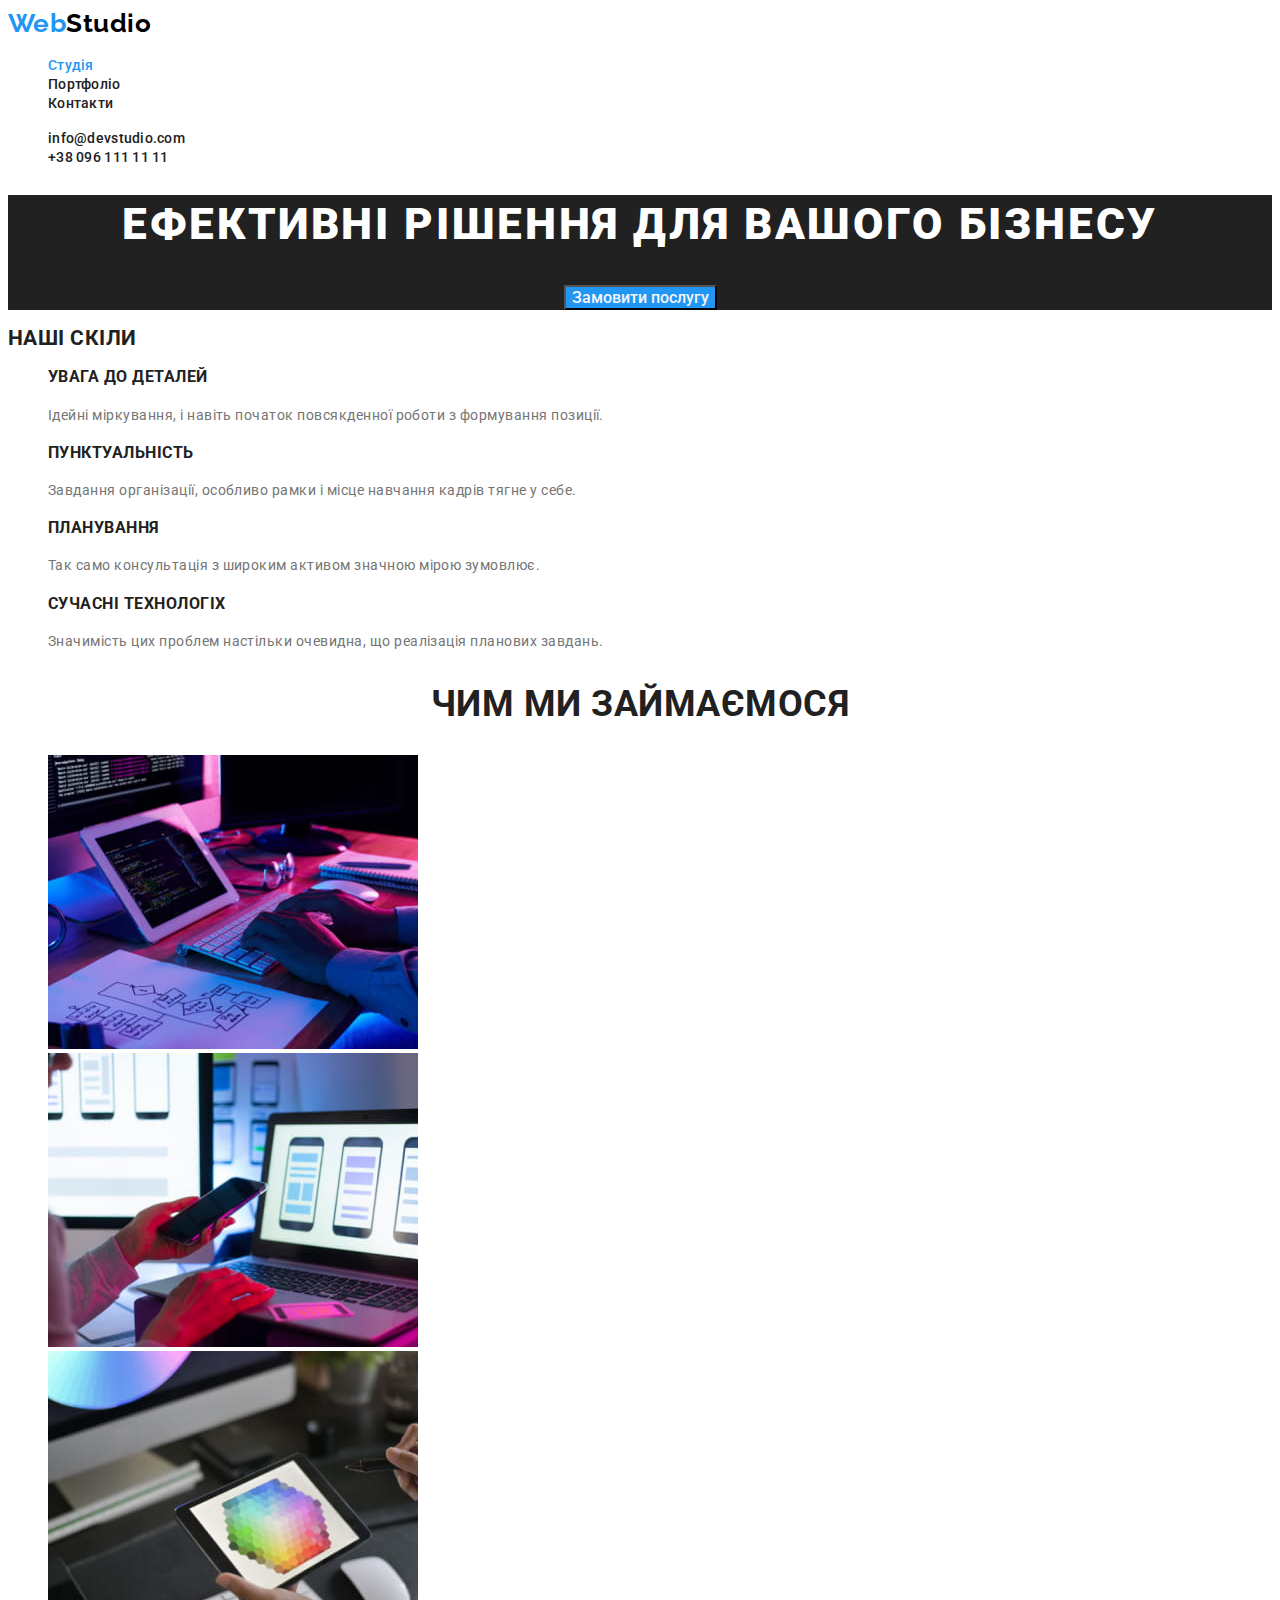
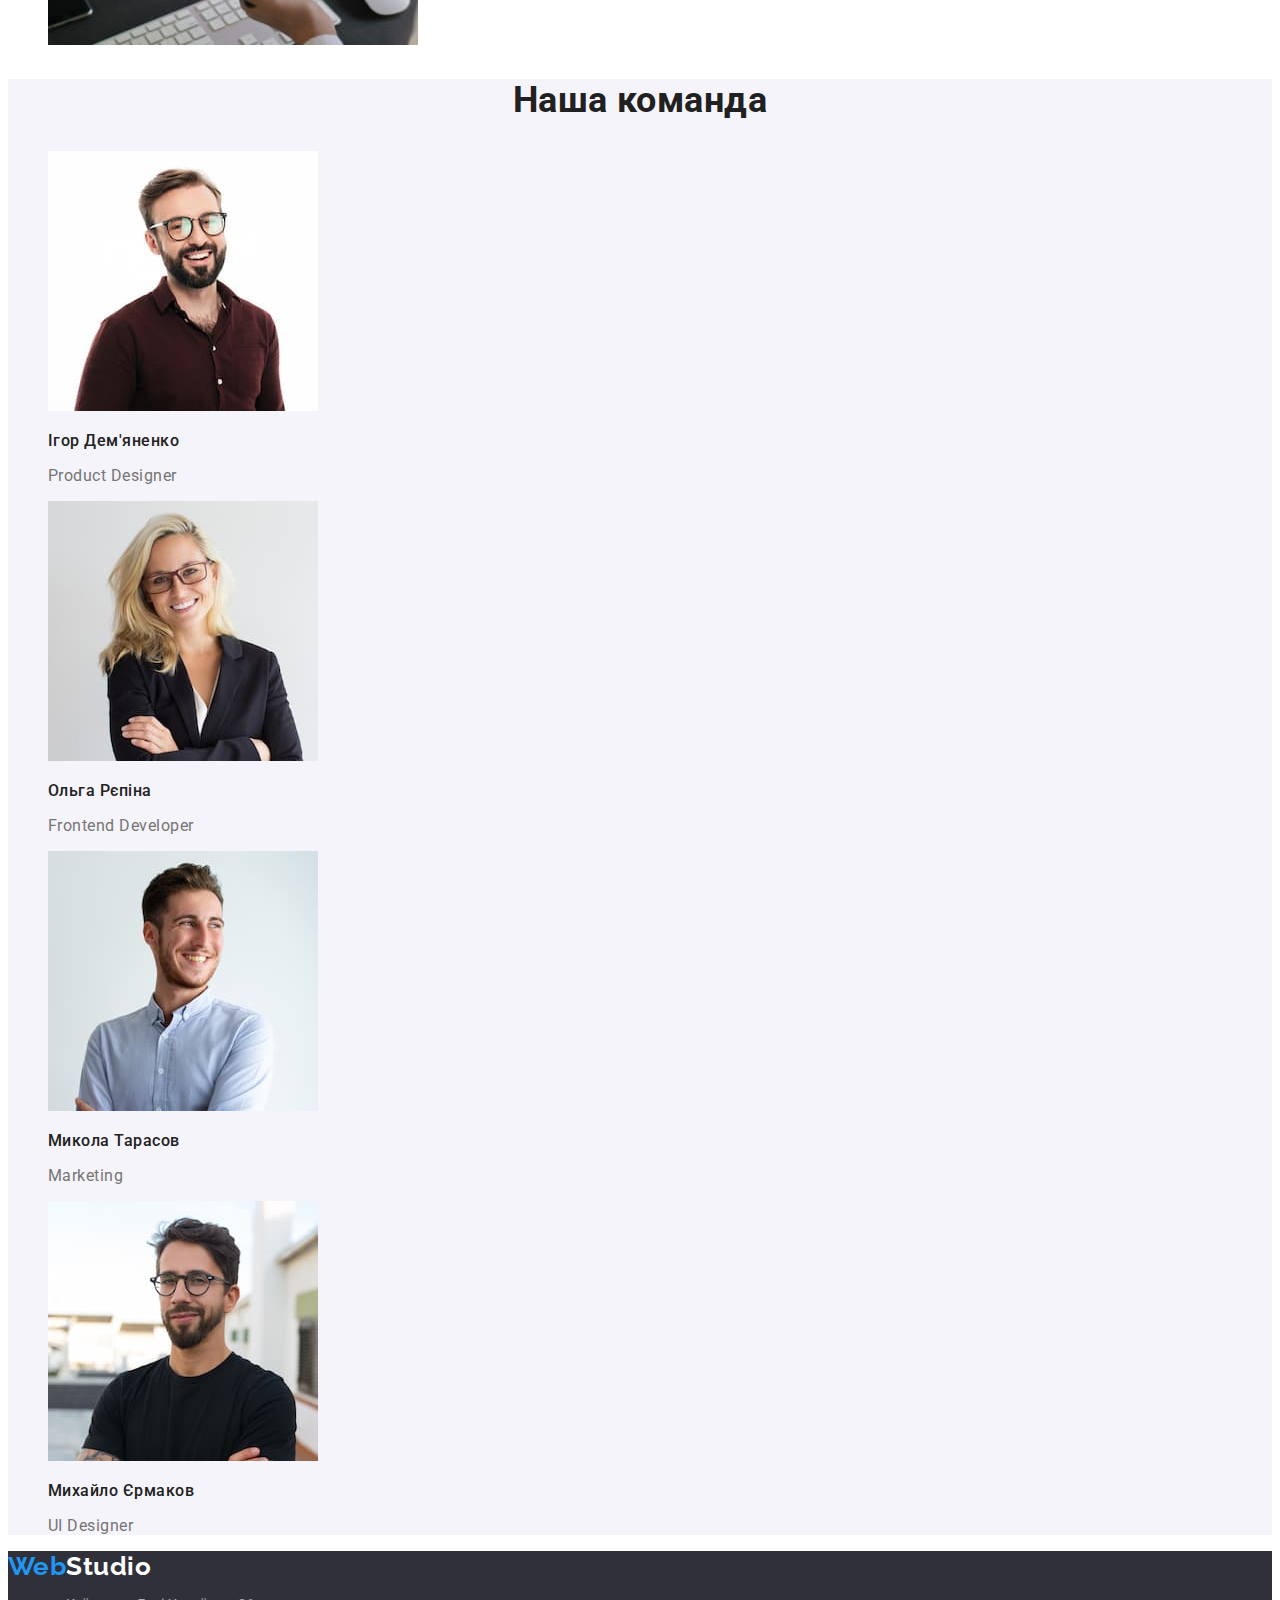
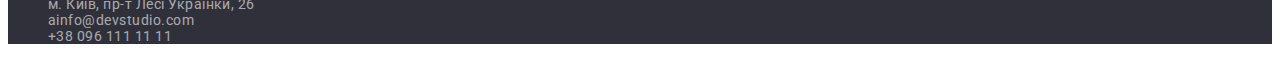
==== commit 9f9b12bc: "додані шрифти на другу сторінку" ====
--- a/index.html
+++ b/index.html
@@ -17,7 +17,7 @@
   <body>
     <header>
       <!--Логотип-->
-      <a class="logo" href="./index.html"
+      <a class="logo link" href="./index.html"
         ><span class="logo-blue" lang="en">Web</span
         ><span class="logo-black" lang="en">Studio</span></a
       >
--- a/css/styles.css
+++ b/css/styles.css
@@ -34,7 +34,8 @@
 }
 
 /* Скасував підкреслювання у посиланнях */
-.link {
+.link,
+.cont {
   text-decoration: none;
 }
 
@@ -200,14 +201,14 @@
 }
 
 /* Кнопка фільтру*/
-.bt {
+button {
   color: #212121;
   background: #fff;
 
   font-family: inherit;
   font-weight: 500;
   font-size: 16px;
-  line-height: calc (26 / 16);
+  line-height: 1, 62;
   text-align: center;
 }
 
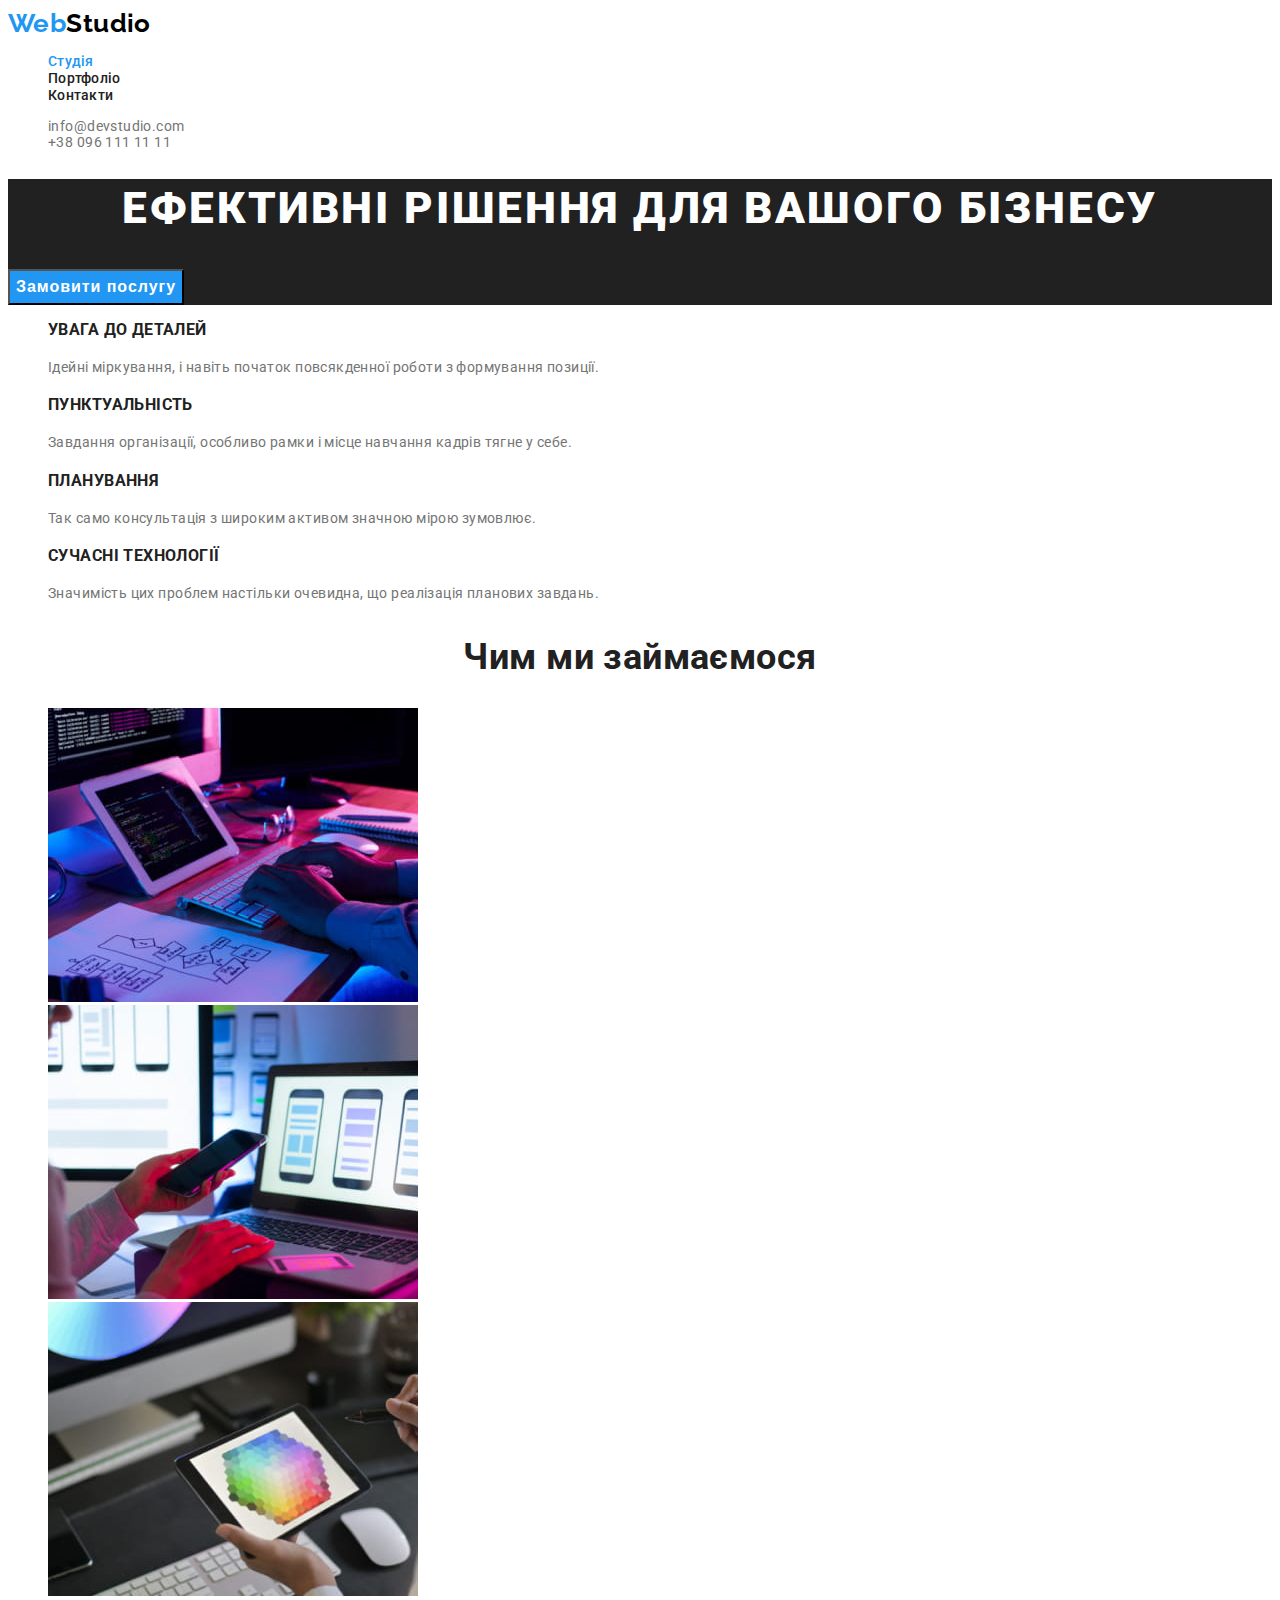
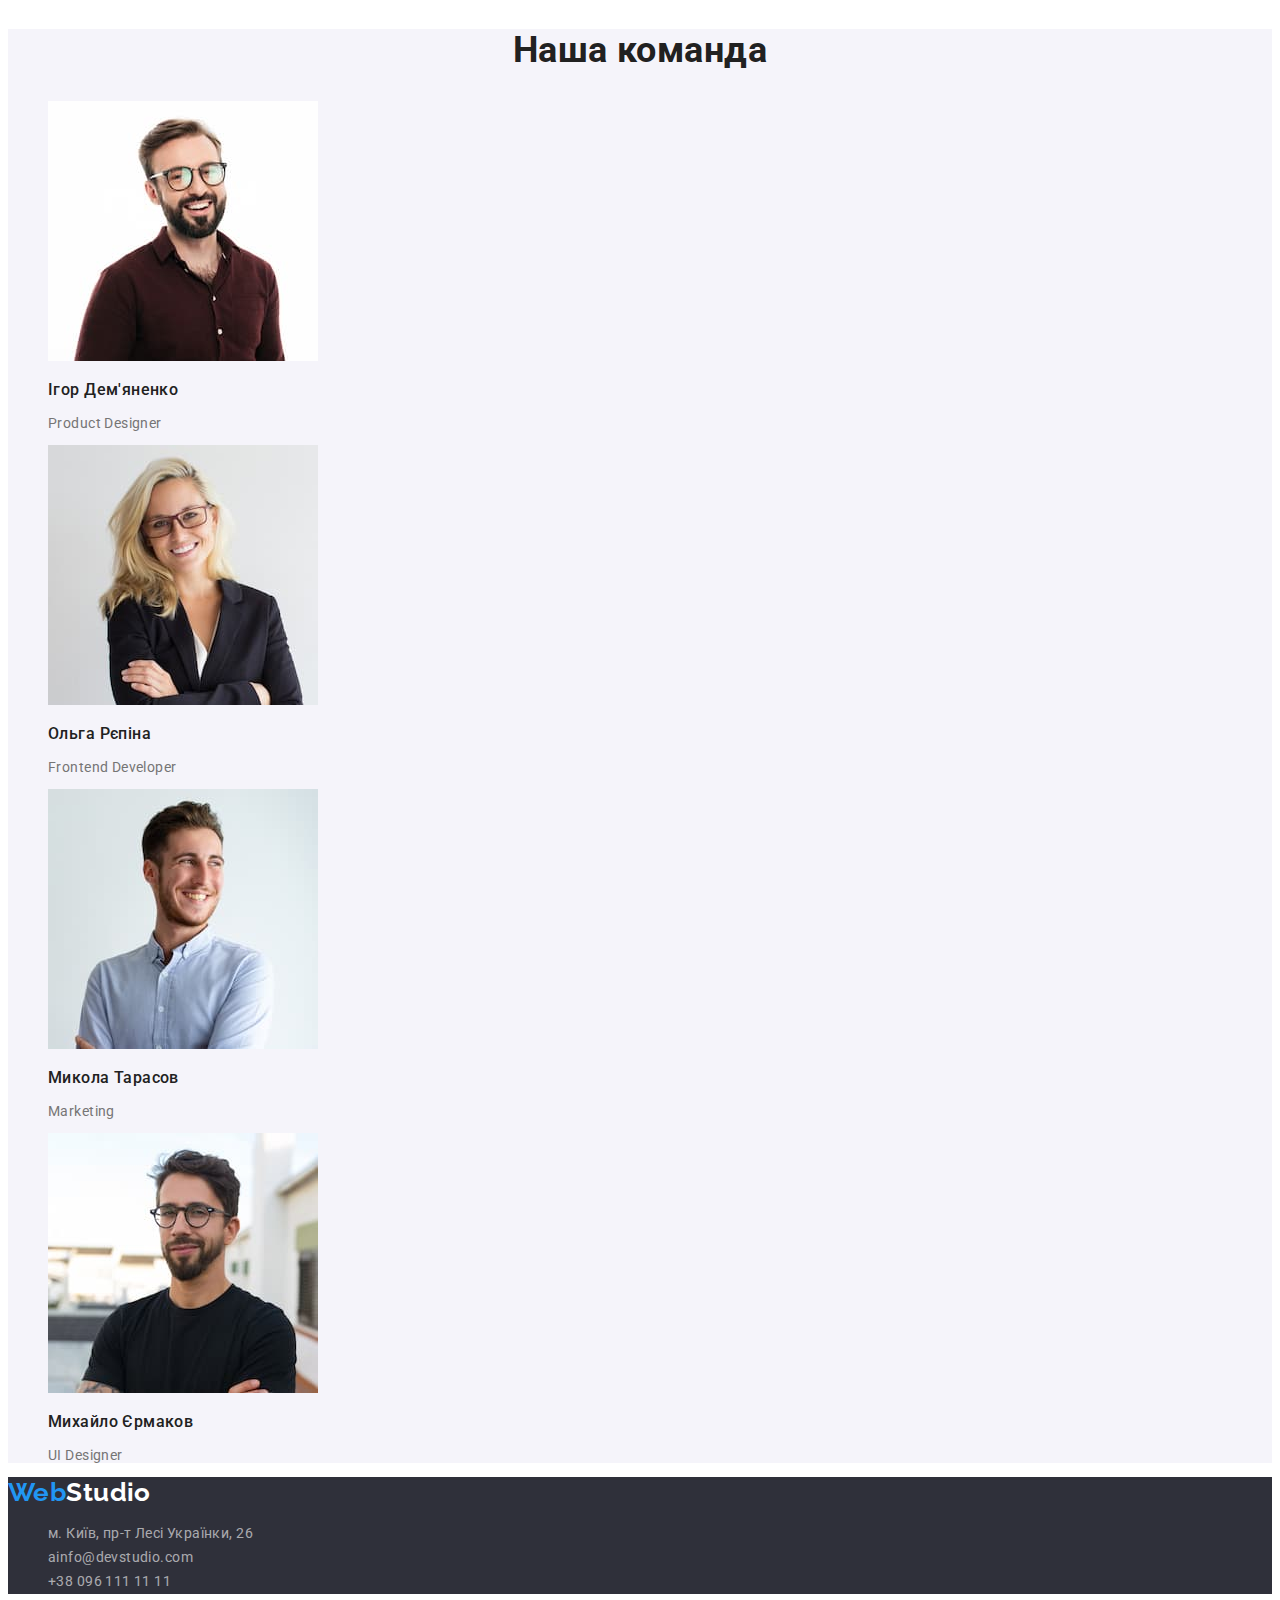
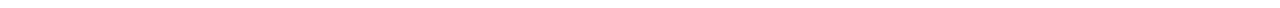
==== commit f4ef56e1: "Виправлені помилки після першої перевірки ДЗ-2" ====
--- a/index.html
+++ b/index.html
@@ -47,17 +47,16 @@
     <main>
       <!--Головний посил, кнопка послуги-->
       <section class="hero">
-        <h1 class="sec-hero">Ефективні рішення для вашого бізнесу</h1>
-        <!-- <a href="" class="bt primery">Замовити послугу</a> -->
-        <button type="button" class="but primery">Замовити послугу</button>
+        <h1 class="hero-txt">Ефективні рішення для вашого бізнесу</h1>
+        <button type="button" class="but-oder">Замовити послугу</button>
       </section>
 
       <!--Наші скіли-->
       <section class="skills">
-        <h2>Наші скіли</h2>
+        <h2 class="visually-hidden">Наші скіли</h2>
         <ul class="list">
           <li>
-            <h3>Увага до деталей</h3>
+            <h3 class="skills-title">Увага до деталей</h3>
             <p class="skills-list">
               Ідейні міркування, і навіть початок повсякденної роботи з
               формування позиції.
@@ -65,7 +64,7 @@
           </li>
 
           <li>
-            <h3>Пунктуальність</h3>
+            <h3 class="skills-title">Пунктуальність</h3>
             <p class="skills-list">
               Завдання організації, особливо рамки і місце навчання кадрів тягне
               у себе.
@@ -73,14 +72,14 @@
           </li>
 
           <li>
-            <h3>Планування</h3>
+            <h3 class="skills-title">Планування</h3>
             <p class="skills-list">
               Так само консультація з широким активом значною мірою зумовлює.
             </p>
           </li>
 
           <li>
-            <h3>Сучасні технологіх</h3>
+            <h3 class="skills-title">Сучасні технології</h3>
             <p class="skills-list">
               Значимість цих проблем настільки очевидна, що реалізація планових
               завдань.
--- a/css/styles.css
+++ b/css/styles.css
@@ -8,24 +8,45 @@
 accent-button: #2196F3;
 white-button: #FFFFFF;
 black-word: #212121;
-blue-logo: #2196F3;
-black-logo: #000000;
-text-main: #212121;
-text: #757575;
+logo-blue: #2196F3;
+logo-black: #000000;
+main-color-txt: #212121;
+color-text: #757575;
 text-footer: rgba(255, 255, 255, 0.6);
 
 */
 
 :root {
   --accent-color: #2196f3;
+  --main-color-txt: #212121;
+  --main-bg-color: #fff;
+  --logo-black: #000000;
+  --button-white-txt: #fff;
+  --color-text: #757575;
 }
 
 body {
-  background-color: #fff;
-  color: #212121;
+  background-color: var(--main-bg-color);
+  color: var(--main-color-txt);
 
   font-family: "Roboto", sans-serif;
+  font-size: 14px;
   letter-spacing: 0.03em;
+}
+
+/* Ховаємо єлементи з h2 */
+.visually-hidden {
+  position: absolute;
+  width: 1px;
+  height: 1px;
+  margin: -1px;
+  border: 0;
+  padding: 0;
+
+  white-space: nowrap;
+  clip-path: inset(100%);
+  clip: rect(0 0 0 0);
+  overflow: hidden;
 }
 
 /* Скасував мітки у списках */
@@ -53,7 +74,7 @@
 
 /* Друга частина логотипу */
 .logo-black {
-  color: #000000;
+  color: var(--logo-black);
 }
 
 /* Друга частина логотипу у футері */
@@ -62,12 +83,10 @@
 }
 
 /* Задав кольор тексту посилань */
-.site-nav .link,
-.contacts .cont {
-  color: #212121;
+.site-nav .link {
+  color: var(--main-color-txt);
 
   font-weight: 500;
-  font-size: 14px;
   line-height: 1.14;
   letter-spacing: 0.02em;
 }
@@ -86,43 +105,32 @@
 
 /* Головний текст */
 .hero {
+  background-color: #212121;
+}
+
+/* Шрифт для h1 "Ефективні рішення" */
+.hero-txt {
   color: #fff;
-  background-color: #212121;
 
   text-transform: uppercase;
   text-align: center;
-}
-
-/* Шрифт для h1 "Ефективні рішення" */
-.sec-hero {
   font-weight: 900;
   font-size: 44px;
   line-height: 1.36;
   letter-spacing: 0.06em;
 }
 
-/* Шрифт для кнопок фільтру */
-.bt.primery {
-  font-weight: 700;
-  font-size: 16px;
-  line-height: 1.88;
-  display: flex;
-  align-items: center;
-  text-align: center;
-  letter-spacing: 0.06em;
-}
-
 /* Колір тексту скілів, професії, назви робіт */
 .skills-list,
 .prof,
-.work-list {
-  color: #757575;
+.work-list,
+.cont {
+  color: var(--color-text);
 }
 
 /* Розмір шрифту для "Наші скіли" h2 */
-.skills {
-  font-weight: 700;
-  font-size: 14px;
+.skills-title {
+  font-weight: 700;
   line-height: 1.14;
   text-transform: uppercase;
 }
@@ -135,7 +143,6 @@
 /* Розмір шрифту для тексту у секції "Наші скіли" */
 .skills-list {
   font-weight: 400;
-  font-size: 14px;
   line-height: 1.71;
   text-transform: none;
 }
@@ -190,8 +197,7 @@
 .contacts-nav {
   font-style: normal;
   font-weight: 400;
-  font-size: 14px;
-  line-height: calc (24 / 14);
+  line-height: 1.71;
 }
 
 /* Зміна кольору тексту у футері (миш, таб) */
@@ -201,24 +207,41 @@
 }
 
 /* Кнопка фільтру*/
-button {
+.bt {
   color: #212121;
-  background: #fff;
 
   font-family: inherit;
   font-weight: 500;
   font-size: 16px;
-  line-height: 1, 62;
-  text-align: center;
-}
-
-.but.primery,
-.bt.primery {
-  color: #f5f4fa;
+  line-height: 1.62;
+  cursor: pointer;
+}
+
+/* Шрифт для кнопок фільтру */
+.but-oder {
+  font-weight: 700;
+  font-size: 16px;
+  line-height: 1.88;
+  display: flex;
+  align-items: center;
+  letter-spacing: 0.06em;
+  cursor: pointer;
+}
+
+.but-oder,
+.bt.primery,
+.bt.secondary:hover,
+.bt.secondary:focus {
+  color: var(--button-white-txt);
   background-color: var(--accent-color);
 }
 
 .bt.secondary {
-  color: #212121;
   background-color: #f5f4fa;
 }
+
+/* .bt.secondary:hover,
+.bt.secondary:focus {
+  color: var(--button-white-txt);
+  background-color: var(--accent-color);
+} */
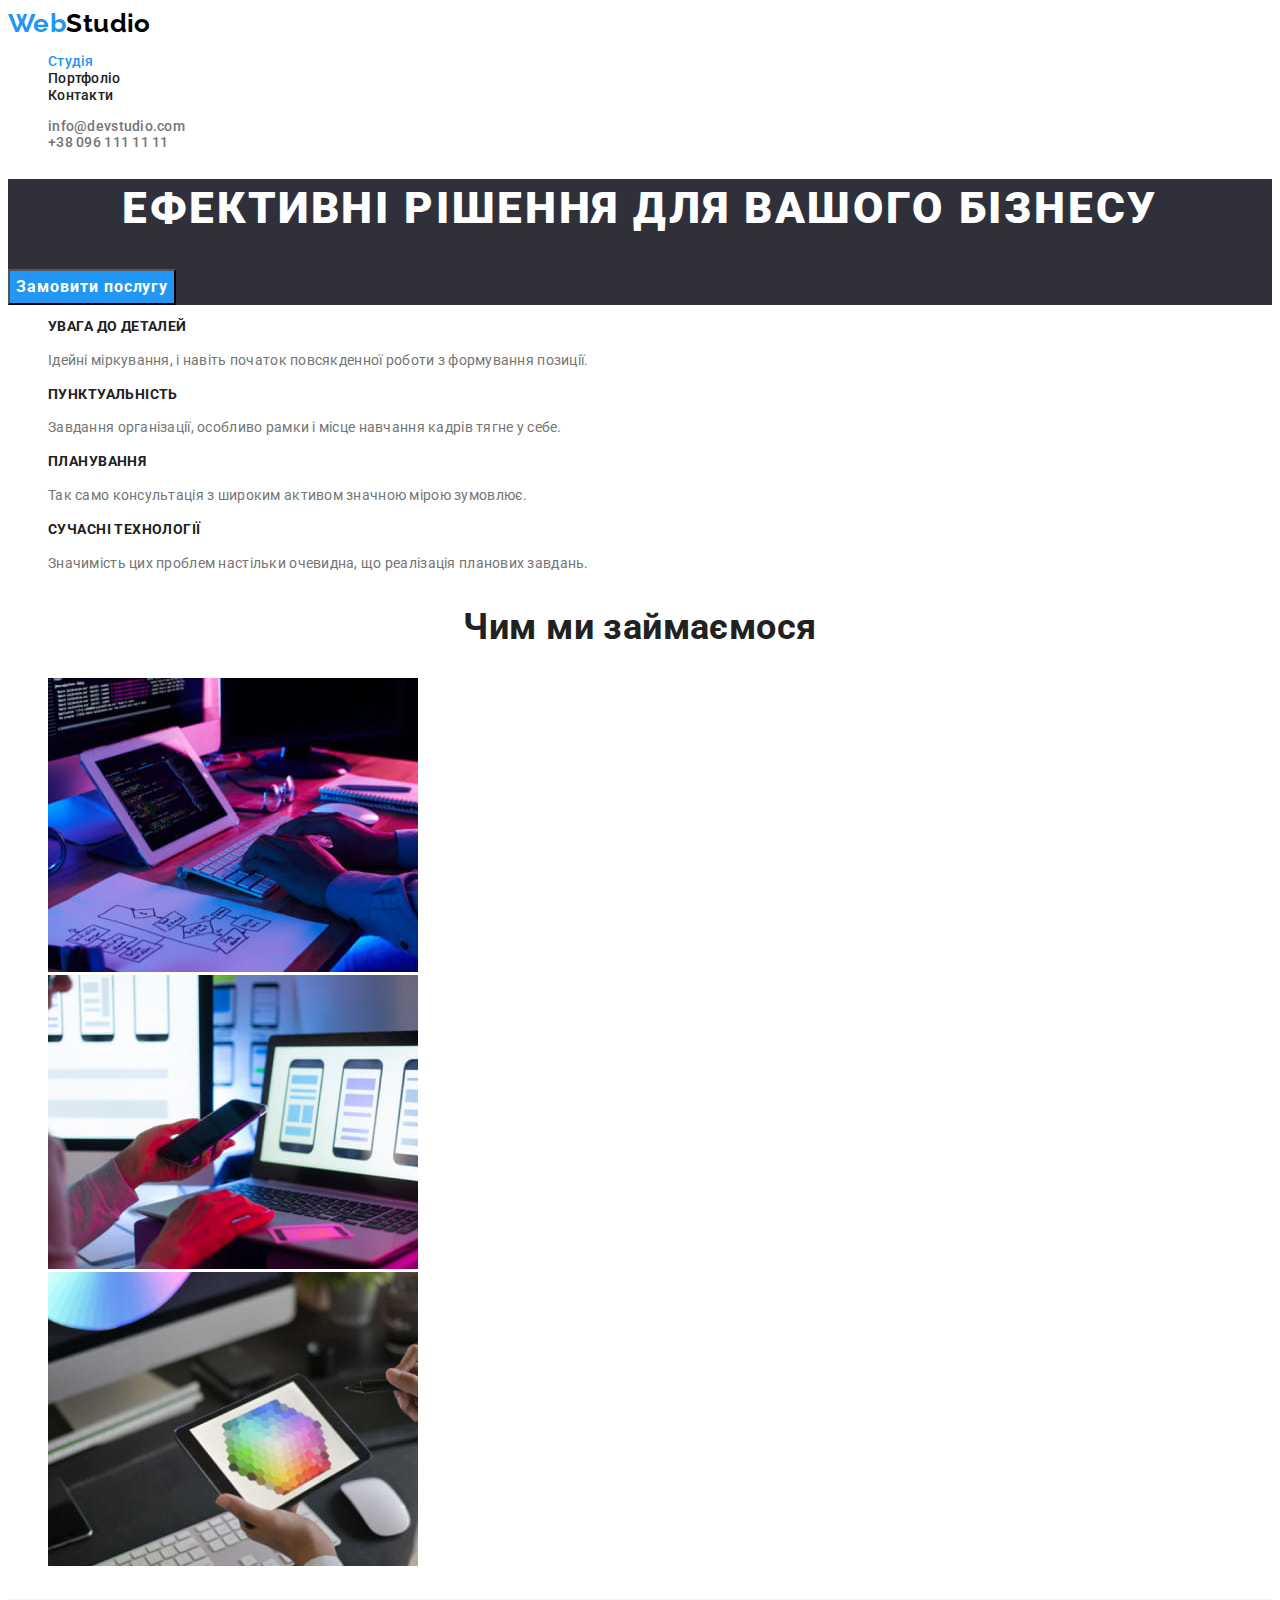
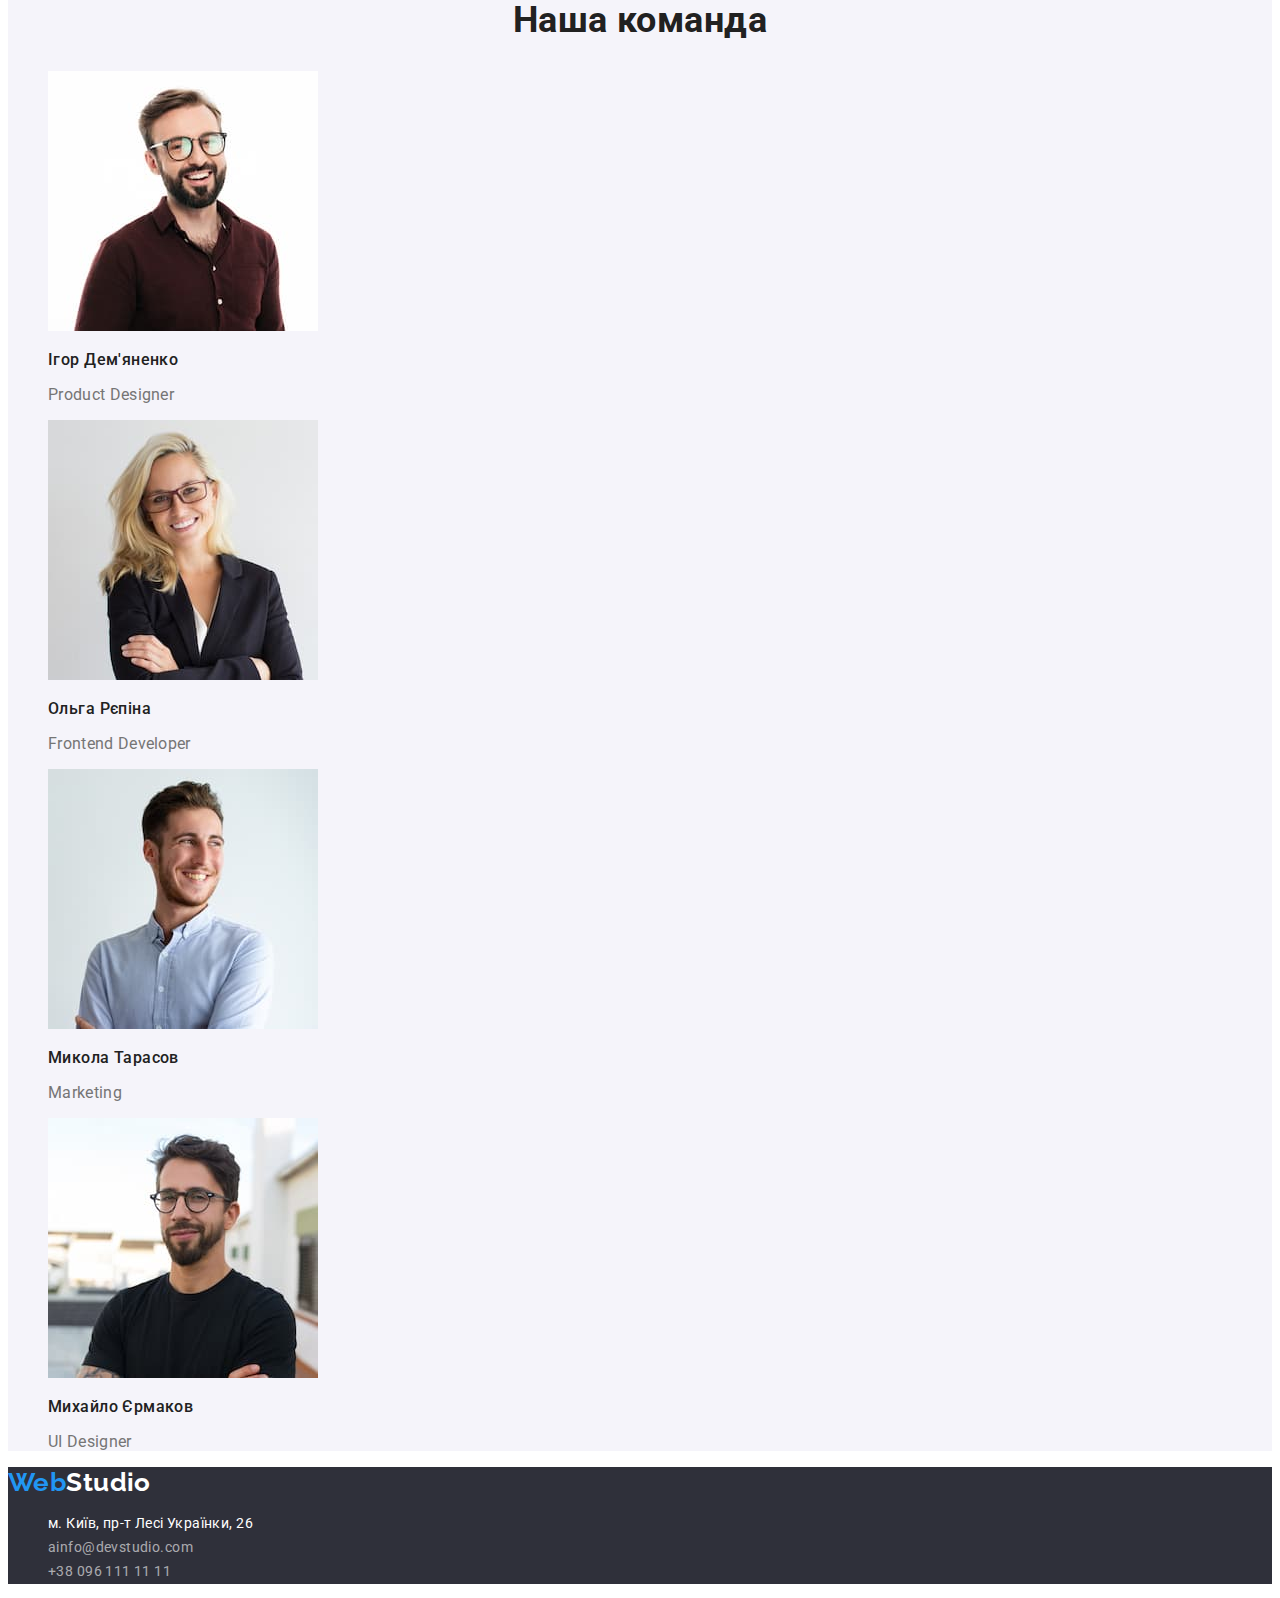
==== commit af571e2a: "Виправлені помилки після другої перевірки ДЗ-2" ====
--- a/index.html
+++ b/index.html
@@ -183,7 +183,7 @@
         <ul class="contacts-nav list">
           <li>
             <a
-              class="list-footer link"
+              class="list-footer link addres"
               href="https://goo.gl/maps/GKG1Pfcs3RUsKqncA"
               target="_blank"
               rel="noopener nofollow"
--- a/css/styles.css
+++ b/css/styles.css
@@ -23,6 +23,10 @@
   --logo-black: #000000;
   --button-white-txt: #fff;
   --color-text: #757575;
+  --button-bg-color: #f5f4fa;
+  --team-bg: #f5f4fa;
+  --hero-bg: #2f303a;
+  --footer-bg: #2f303a;
 }
 
 body {
@@ -105,7 +109,7 @@
 
 /* Головний текст */
 .hero {
-  background-color: #212121;
+  background-color: var(--hero-bg);
 }
 
 /* Шрифт для h1 "Ефективні рішення" */
@@ -126,18 +130,23 @@
 .work-list,
 .cont {
   color: var(--color-text);
+
+  font-weight: 500;
+  line-height: 16px;
+  letter-spacing: 0.02em;
 }
 
 /* Розмір шрифту для "Наші скіли" h2 */
 .skills-title {
   font-weight: 700;
+  font-size: 14px;
   line-height: 1.14;
   text-transform: uppercase;
 }
 
 /* Колір фону для секції "Наша команда" */
 .our-team {
-  background-color: #f5f4fa;
+  background-color: var(--team-bg);
 }
 
 /* Розмір шрифту для тексту у секції "Наші скіли" */
@@ -166,6 +175,8 @@
 /* Розмір шрифта для професій у "Наша команда" */
 .prof {
   font-weight: 400;
+  font-size: 16px;
+  line-height: 19px;
 }
 
 /* Розмір шрифту для проєктів у "Приклади робіт", h3*/
@@ -185,11 +196,11 @@
 
 /* Футер */
 .footer {
-  background-color: #2f303a;
+  background-color: var(--footer-bg);
 }
 
 /* Колір тексту у футері */
-.contacts-nav .list-footer {
+.list-footer {
   color: rgba(255, 255, 255, 0.6);
 }
 
@@ -200,10 +211,14 @@
   line-height: 1.71;
 }
 
+.addres {
+  color: var(--button-white-txt);
+}
+
 /* Зміна кольору тексту у футері (миш, таб) */
-.contacts-nav .list-footer:hover,
-.contacts-nav .list-footer:focus {
-  color: #fff;
+.list-footer:hover,
+.list-footer:focus {
+  color: var(--button-white-txt);
 }
 
 /* Кнопка фільтру*/
@@ -217,7 +232,7 @@
   cursor: pointer;
 }
 
-/* Шрифт для кнопок фільтру */
+/* Шрифт для кнопоки "Замовити послугу" */
 .but-oder {
   font-weight: 700;
   font-size: 16px;
@@ -226,8 +241,10 @@
   align-items: center;
   letter-spacing: 0.06em;
   cursor: pointer;
-}
-
+  font-family: inherit;
+}
+
+/* Зміна кольору кнопок */
 .but-oder,
 .bt.primery,
 .bt.secondary:hover,
@@ -236,12 +253,7 @@
   background-color: var(--accent-color);
 }
 
+/* Кнопка фільтру не активна */
 .bt.secondary {
-  background-color: #f5f4fa;
-}
-
-/* .bt.secondary:hover,
-.bt.secondary:focus {
-  color: var(--button-white-txt);
-  background-color: var(--accent-color);
-} */
+  background-color: var(--button-bg-color);
+}
